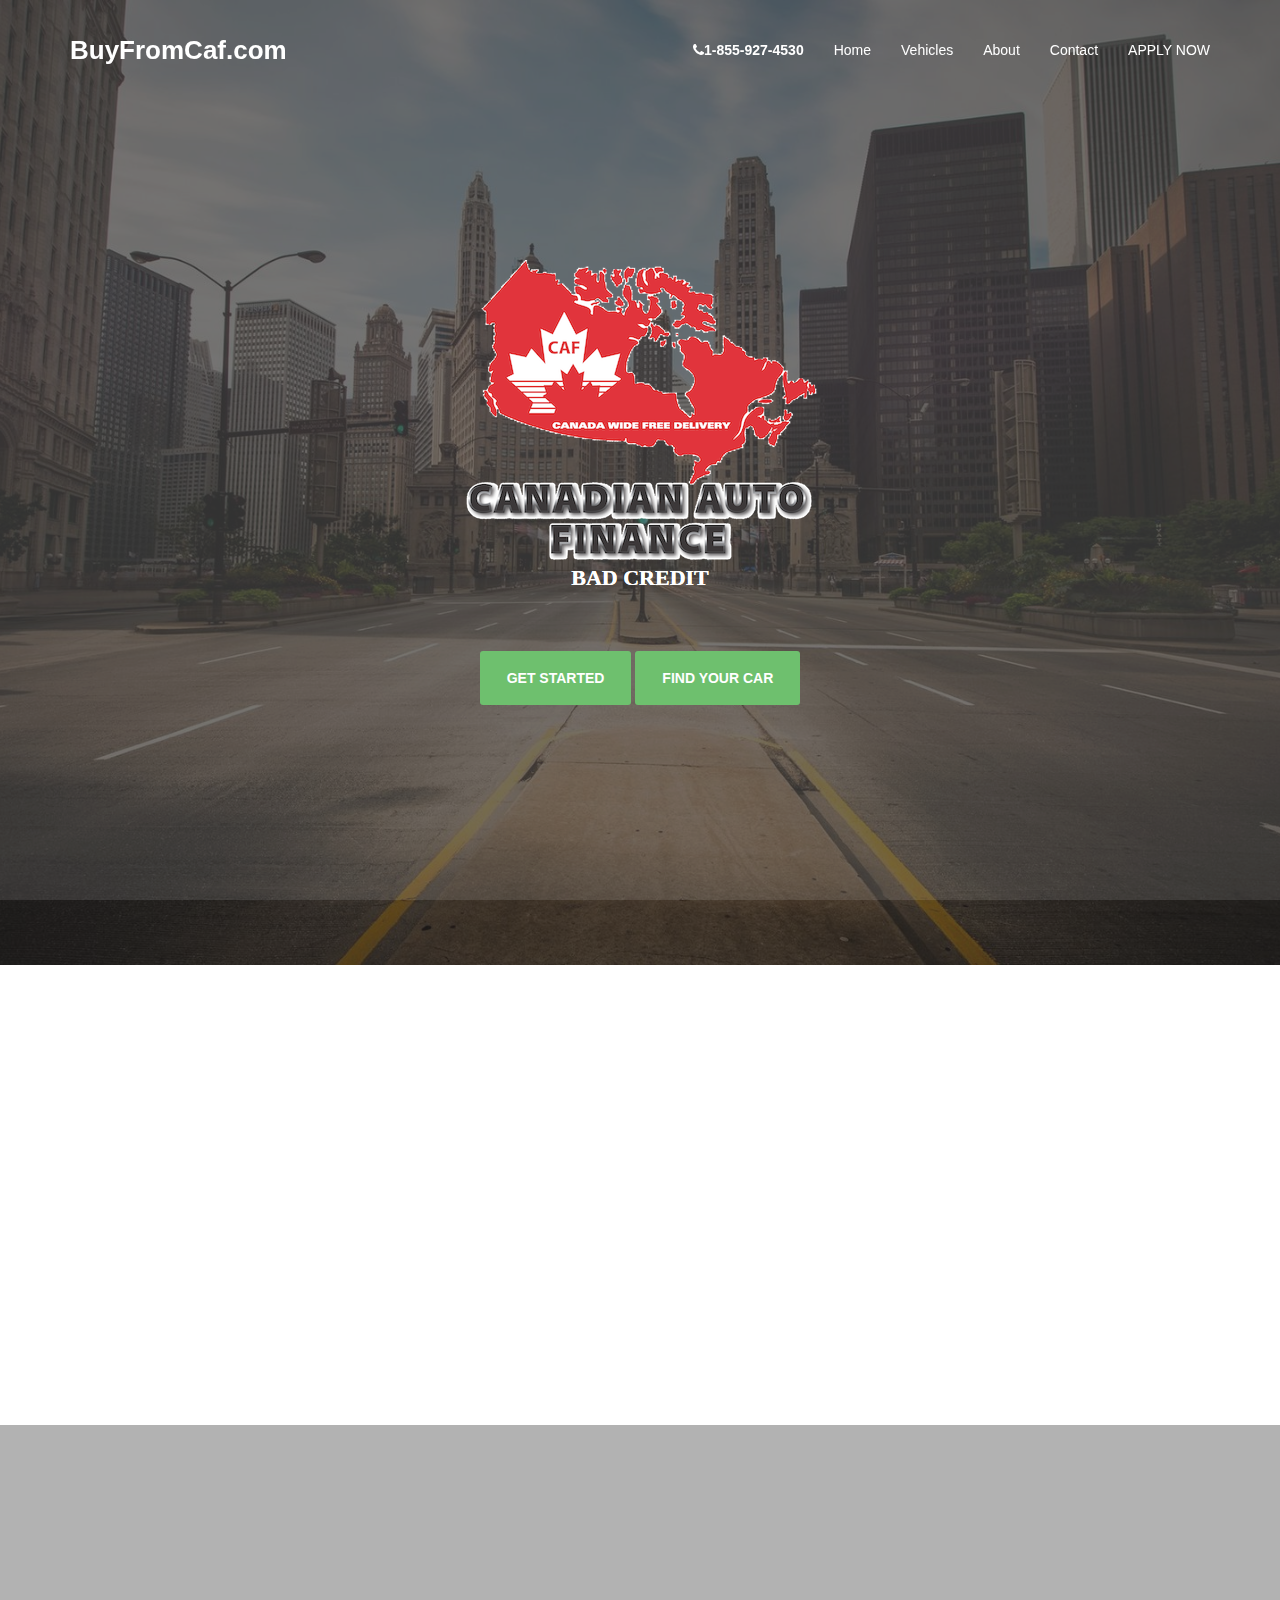
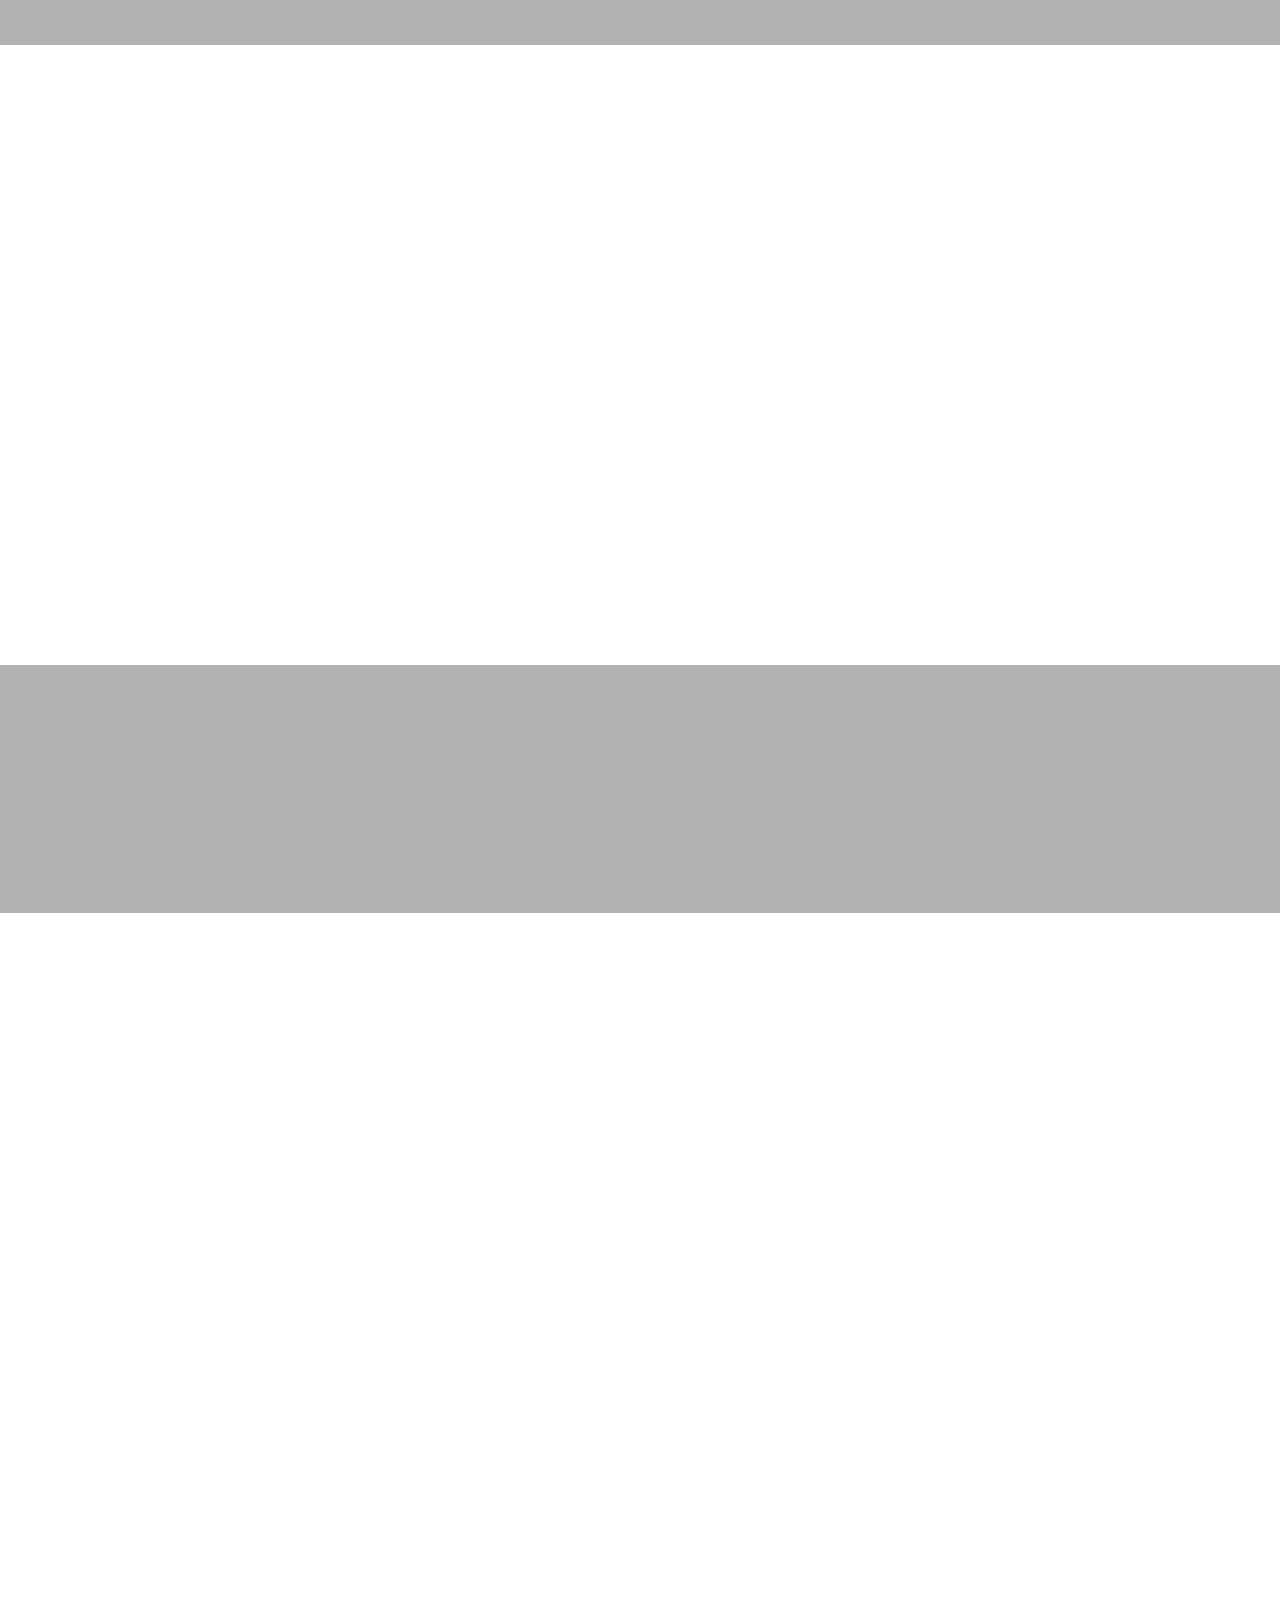
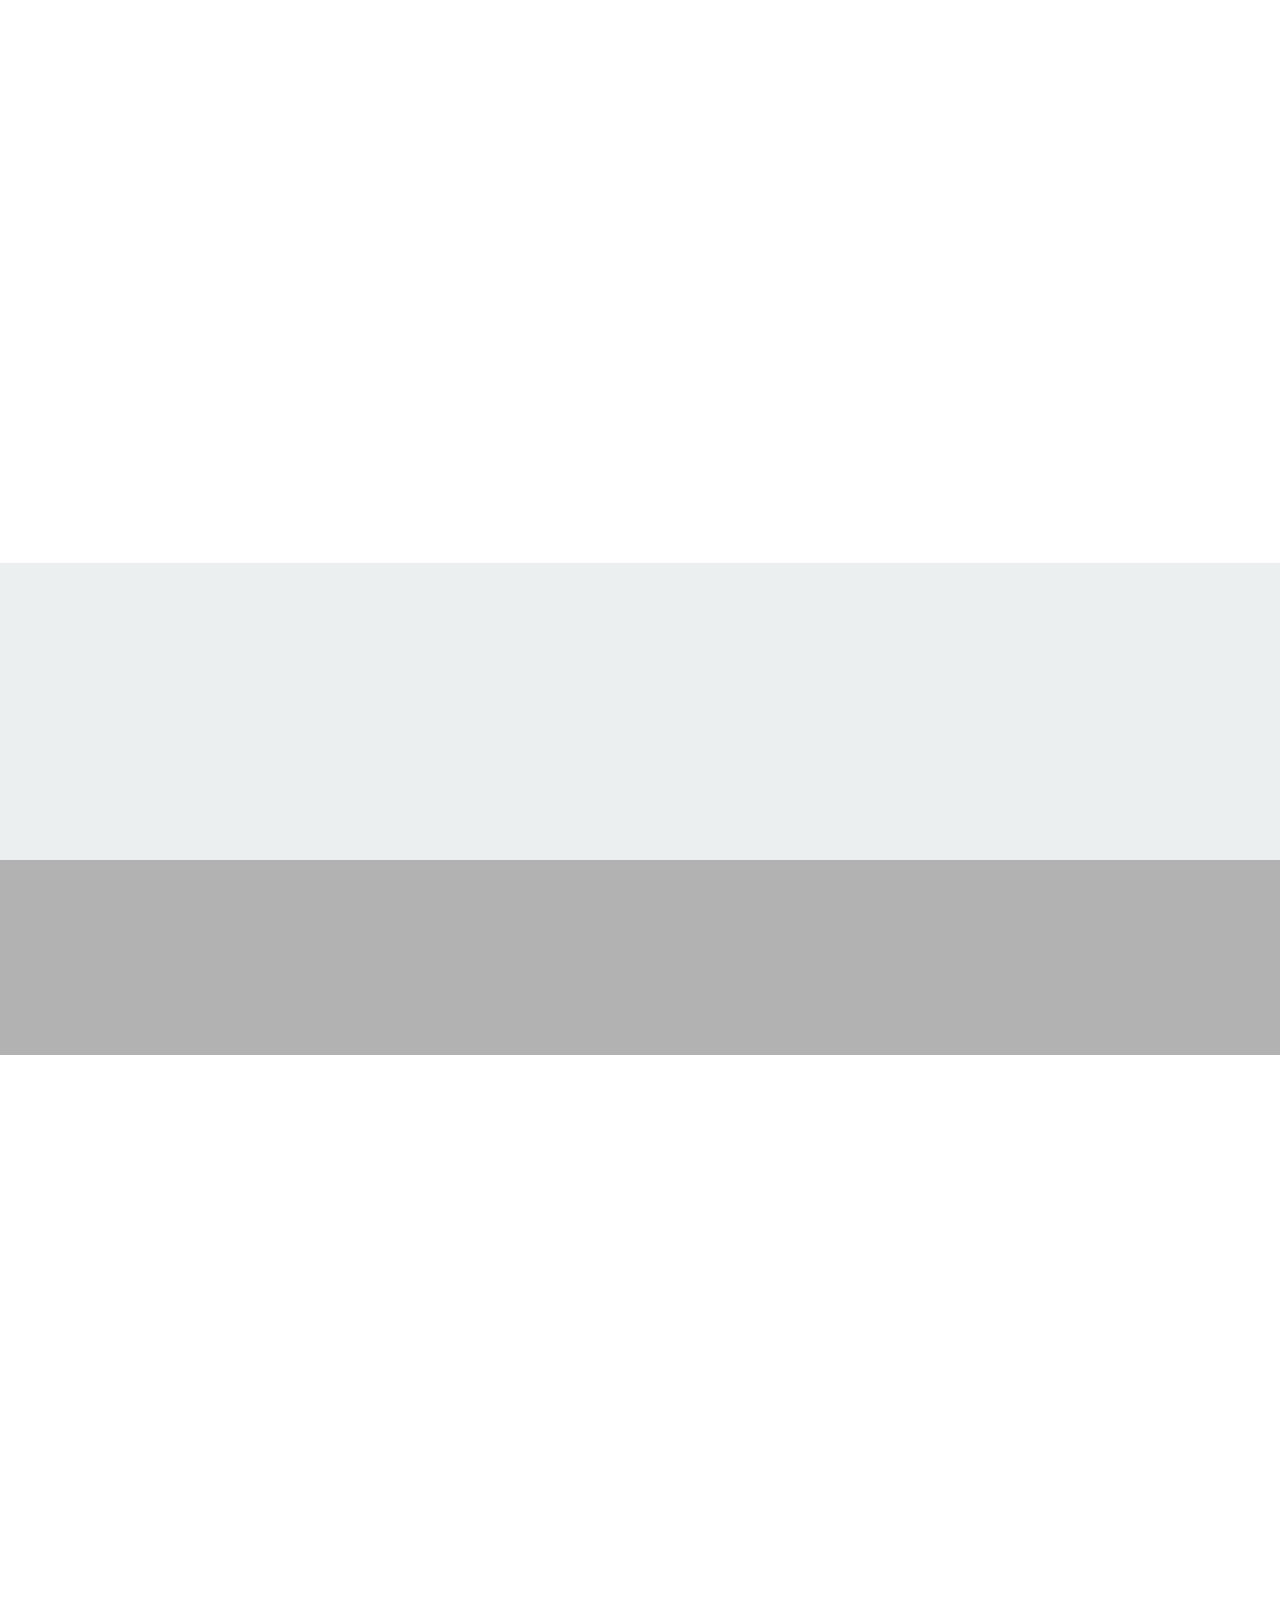
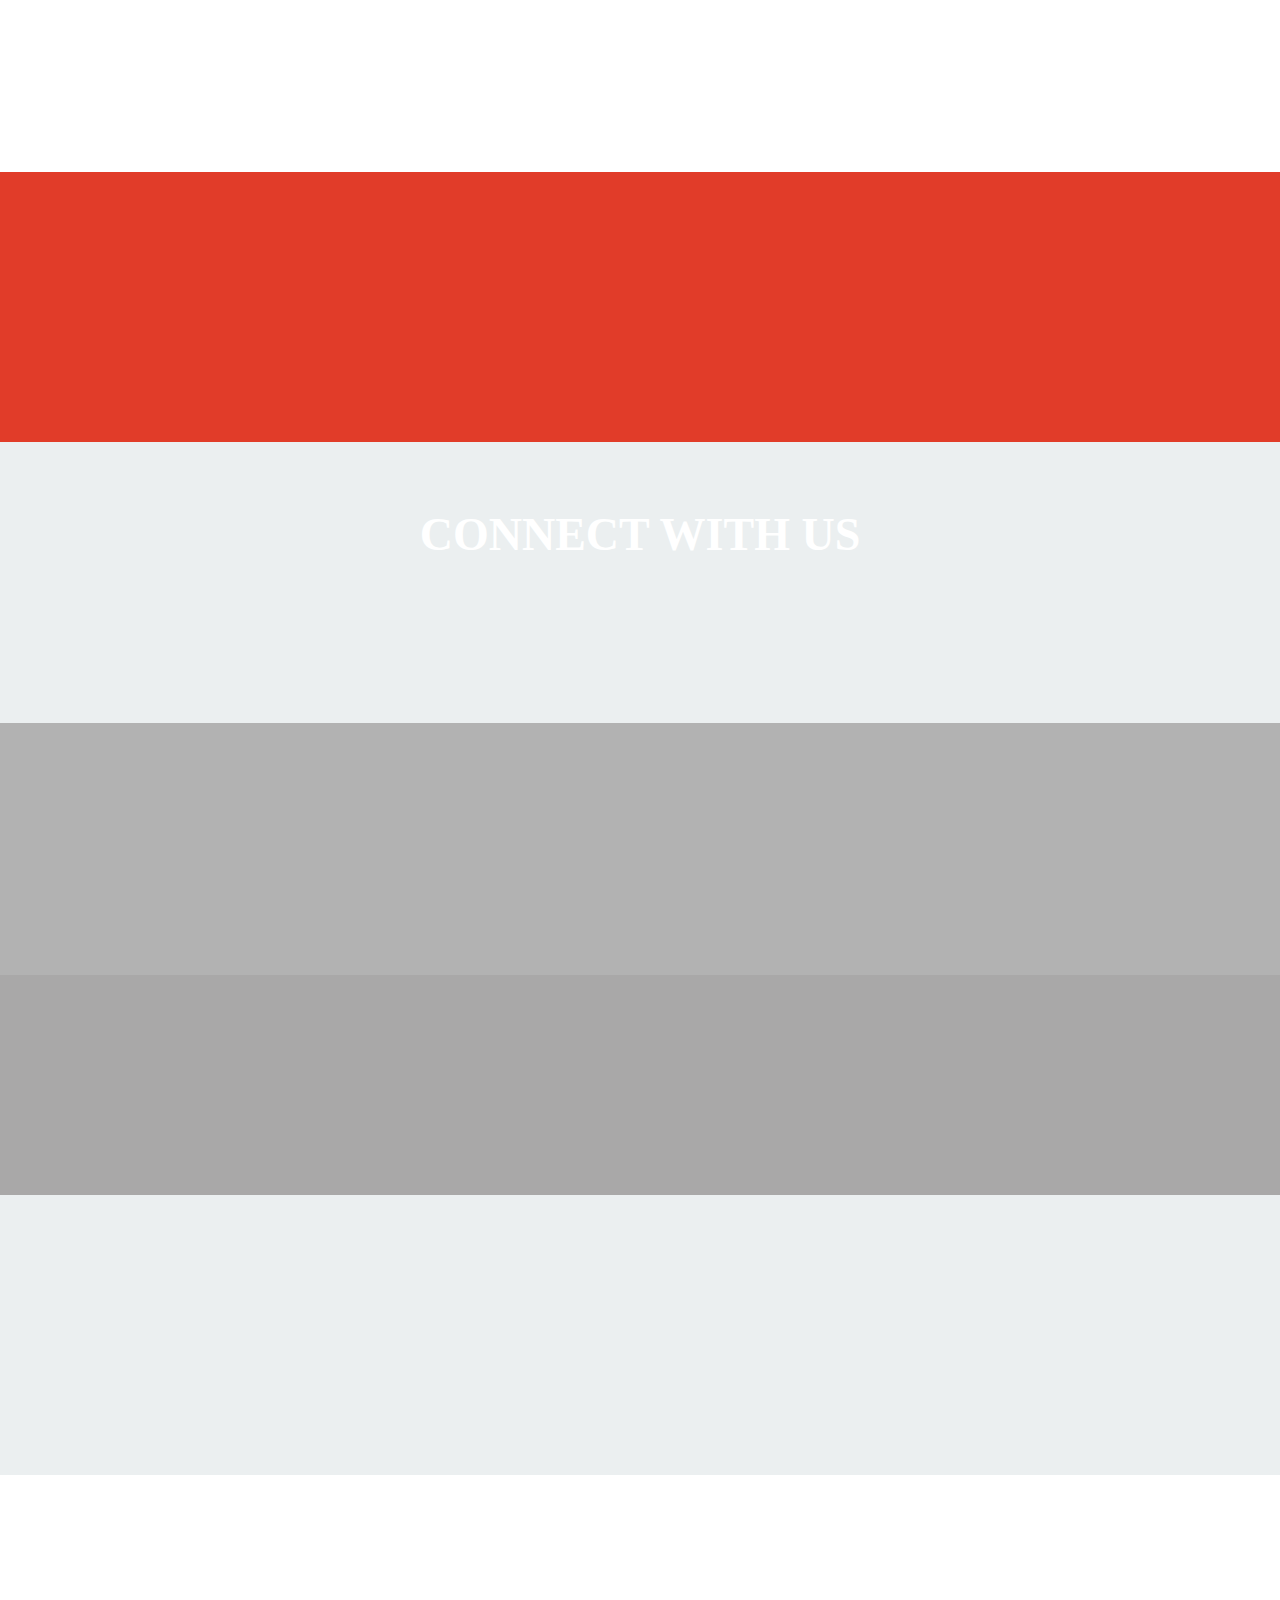
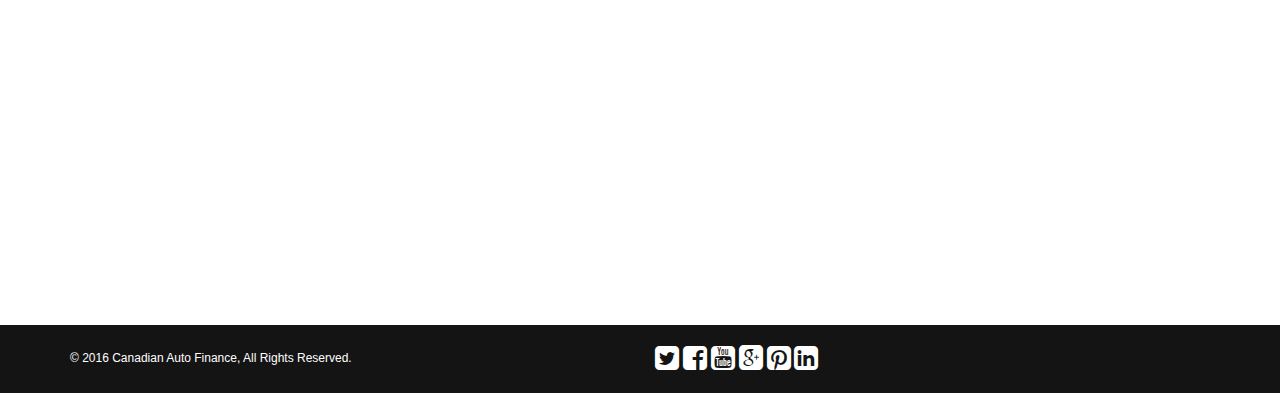
==== index.html @ 04e94031 "changes" ====
﻿<!DOCTYPE html>
<html lang="en">
<head>
	<meta charset="UTF-8">
	<meta name="viewport" content="width=device-width, initial-scale=1.0">
	<meta name="description" content="">
	<meta name="author" content="">

	<title>buyfromcaf.com</title>

	<!-- CSS -->
	<!-- Bootstrap core CSS -->
	<link href="assets/bootstrap/css/bootstrap.min.css" rel="stylesheet" media="screen">

	<!-- Owl Carousel -->
	<link href="assets/css/owl.theme.css" rel="stylesheet">
	<link href="assets/css/owl.carousel.css" rel="stylesheet">

	<!-- Magnific-popup lightbox -->
	<link href="assets/css/magnific-popup.css" rel="stylesheet">

	<!-- Simple text rotator -->
	<link href="assets/css/simpletextrotator.css" rel="stylesheet">

	<!-- Font Awesome CSS -->
	<link href="assets/css/font-awesome.min.css" rel="stylesheet" media="screen">

	<!-- Animate css -->
	<link href="assets/css/animate.css" rel="stylesheet">

	<!-- Custom styles CSS -->
	<link href="assets/css/style.css" rel="stylesheet" media="screen">
</head>
<body>

	<div class="wrapper">
	<div class="wrapper-bg">
		<!-- Preloader -->

		<div id="preloader">
			<div id="status">
				<div class="status-mes"><h4>Buy From Caf</h4></div>
			</div>
		</div>

		<!-- Scroll-up -->

		<div class="scroll-up">
			<a href="#intro"><i class="fa fa-angle-up"></i></a>
		</div>

		<!-- Navigation start -->

		<nav class="navbar navbar-custom navbar-fixed-top" role="navigation">

			<div class="container">

				<!-- Brand and toggle get grouped for better mobile display -->
				<div class="navbar-header">
					<button type="button" class="navbar-toggle" data-toggle="collapse" data-target="#custom-navbar-collapse-1">
						<span class="sr-only">Toggle navigation</span>
						<span class="icon-bar"></span>
						<span class="icon-bar"></span>
						<span class="icon-bar"></span>
					</button>
					<a class="navbar-brand" href="index.html">BuyFromCaf.com</a>
				</div>

				<!-- Collect the nav links, forms, and other content for toggling -->
				<div class="collapse navbar-collapse" id="custom-navbar-collapse-1">
					<ul class="nav navbar-nav navbar-right">
						<li><a href="#"><i class="fa fa-phone"></i><strong>1-855-927-4530</strong></a></li>
						<li><a href="index.html">Home</a></li>
						<li><a href="#services">Vehicles</a></li>
						<li><a href="about.html">About</a></li>
						<li><a href="#contact-data">Contact</a></li>
						<li><a href="#">APPLY NOW</a></li>
					</ul>
				</div>

			</div>

		</nav>

		<!-- Navigation end -->

		<!-- Intro section start -->

		<section id="intro" class="section">

			<div class="container">

				<div class="row">

					<div class="col-md-12">

						<div class="hello wow bounceInDown">
							<img src="assets/images/logo1.png">
							<h3><span class="rotate">Bad Credit | No Credit | Divorce | Bankruptcy | Repossession | Slow Payment History | New To Canada</span></h3>
								<div class="home-button">
							<button type="button" class="btn btn-success">GET STARTED</button>
							<button type="button" class="btn btn-success">FIND YOUR CAR</button>
								</div>
						</div>

					</div>

				</div><!-- .row -->

			</div><!-- .container -->

		</section>
</div>
		<!-- Intro section end -->

		<section id="services" class="section">

			<div class="container">

				<div class="row">

					<div class="col-sm-4 wow bounceInLeft">
						<div class="service">
							<div class="icon">
								<i class="fa fa-pencil"></i>
							</div>
							<h4>APPLY IN MINUTES</h4>
							<div class="text">
								<p>Start the process by filling out our simple and secure Car Loan Application with a minimum amount of personal information, budget and contact details. We don’t even need a social insurance number to get you approved!</p>
							</div>
						</div>
					</div>

					<div class="col-sm-4 wow bounceInUp">
						<div class="service">
							<div class="icon">
								<i class="fa fa-check-circle"></i>
							</div>
							<h4>GET APPROVED</h4>
							<div class="text">
								<p>Upon completion you’ll get instant confirmation that we’ve received your application and are in the process of matching you with a dealer in our trusted network of partners. You will be contacted within one business day to discuss your options</p>
							</div>
						</div>
					</div>

					<div class="col-sm-4 wow bounceInRight">
						<div class="service">
							<div class="icon">
								<i class="fa fa-car"></i>
							</div>
							<h4>GET YOUR VEHICLE</h4>
							<div class="text">
								<p>It doesn’t matter if you have a small down payment or no down payment at all, our specialist will work with you to find the car you need. In many cases, you can be in your new vehicle the very same day!</p>
							</div>
						</div>
					</div>

				</div><!-- .row -->


			</div><!-- .container -->

		</section>

		<!-- Services section end -->

		<!-- About section start -->

		<section id="about-header" class="section-header">

			<div class="color-overlay">

				<div class="container">

					<div class="row">

						<div class="col-sm-12 wow bounceInDown">
							<h2>About Us</h2>
							<p>What We Can Do For You!</p>
						</div>

					</div>

				</div>

			</div>

		</section>

		<section id="about" class="section">

			<div class="container">

				<div class="row">

					<div class="col-md-6 wow bounceInLeft">

						<h3>Who we are</h3>
						<p>Canadian Auto finance is an automotive finance company that helps individuals with good credit, bad credit, and even NO credit get into their dream vehicle.</p>

						<h3>Your Convenience Matters!</h3>
						<div class="row">
							<div class="col-sm-6">
								<ul class="list-unstyled">
									<li><i class="fa fa-check"></i>Laptop</li>
									<li><i class="fa fa-check"></i>Smartphone</li>
									<li><i class="fa fa-check"></i>Desktop</li>
									<li><i class="fa fa-check"></i>Tablet</li>
								</ul>
							</div>

							<div class="col-sm-6">
								<ul class="list-unstyled ">
									<li><i class="fa fa-check"></i>EASY to apply</li>
									<li><i class="fa fa-check"></i>No credit needed</li>
									<li><i class="fa fa-check"></i>Amazing Vehicle Selection</li>
								</ul>
							</div>
						</div>

					</div><!-- .com-md-6 -->

					<div class="col-md-6 wow bounceInRight">
						<img src="assets/images/device.jpg" alt="">
					</div>

					<div class="clearfix"></div>



				</div><!-- .row -->

			</div><!-- .container -->

		</section>

		<!-- About section end -->

		<!-- apply section start -->

		<section id="portfolio-header" class="section-header">

			<div class="color-overlay">

				<div class="container">

					<div class="row">

						<div class="col-sm-12 wow bounceInDown">
							<h2>APPLY NOW!</h2>
							<button type="button" class="btn btn-primary btn-lg">
								CLICK TO APPLY
							</button>

						</div>

					</div>

				</div>

			</div>

		</section>

<!--apply now section end-->

<!--vehicle section end-->

<section id="vehicle" class="section">

	<div class="container">

		<div class="row">
			<div class="col-md-12 wow bounceInLeft">
				<h2>OUR TOP VEHICLE PICKS!</h2>
			</div>
		</div>

		<div class="row">

			<div class="col-md-6 wow bounceInLeft">

				<h3>2016 Kia Sorento</h3>
<img src="assets/images/sorento.jpg" alt="kia sorento suv auto finance">

				<div class="row">
					<div class="col-sm-12">
						<h3>2016 Kia Optima</h3>
						<img src="assets/images/optima.jpg" alt="kia optima auto finance">
					</div>

				</div>

			</div><!-- .com-md-6 -->

			<div class="col-md-6 wow bounceInRight">
				<h3>2016 Ford F150 FX</h3>
				<img src="assets/images/ford.jpg" alt="ford f150 auto finance">
			</div>
			<div class="col-md-6 wow bounceInRight">
				<h3>2016 Dodge Caravan</h3>
				<img src="assets/images/caravan.jpg" alt="dodge caravan auto finance">
			</div>

		</div><!-- .row -->

	</div><!-- .container -->

</section>

<!-- vehicle section end -->

		<!-- Testimonial section start -->

		<section id="testimonials" class="callout-light">

			<div class="container">

				<div class="row">

					<div class="col-md-12">

						<div id="owl-testimonials" class="owl-carousel wow bounceInDown">

							<div class="owl-item">

								<blockquote>
									<h4>Sam Hattin</h4>
									<h6>Hamilton, ON</h6>
									<p>Canadian Auto Finance was the best decision I have ever made! I can not thank them enough.</p>
								</blockquote>
								<div class="stars">
									<i class="fa fa-star"></i>
									<i class="fa fa-star"></i>
									<i class="fa fa-star"></i>
									<i class="fa fa-star"></i>
									<i class="fa fa-star star-off"></i>
								</div>
							</div>

							<div class="owl-item">

								<blockquote>
									<h4>Steven Wesley</h4>
									<h6>Toronto, ON</h6>
									<p>Canadian Auto Finance was the best decision I have ever made! I can not thank them enough.</p>
								</blockquote>
								<div class="stars">
									<i class="fa fa-star"></i>
									<i class="fa fa-star"></i>
									<i class="fa fa-star"></i>
									<i class="fa fa-star"></i>
									<i class="fa fa-star"></i>
								</div>
							</div>

							<div class="owl-item">

								<blockquote>
									<h4>Jordan Clennon</h4>
									<h6>Brampton, ON</h6>
									<p>Canadian Auto Finance was the best decision I have ever made! I can not thank them enough.</p>
								</blockquote>
								<div class="stars">
									<i class="fa fa-star"></i>
									<i class="fa fa-star"></i>
									<i class="fa fa-star"></i>
									<i class="fa fa-star"></i>
									<i class="fa fa-star star-off"></i>
								</div>
							</div>

						</div><!-- #owl-testimonials -->

					</div><!-- .col -->

				</div><!-- .row -->

			</div><!-- .container -->

		</section>

		<!-- Testimonial section end -->

		<!-- Team section start -->

		<section id="team-header" class="section-header">

			<div class="color-overlay">

				<div class="container">

					<div class="row">

						<div class="col-sm-12 wow bounceInDown">
							<h2>Our Team</h2>
							<p></p>
						</div>

					</div>

				</div>

			</div>

		</section>

		<section id="team" class="section">

			<div class="container">

				<div class="row">

					<div class="col-md-3 col-sm-6 wow bounceInLeft">
						<div class="member">
							<img src="assets/images/profile.jpg" alt="">
							<div class="member-data">
								<h3>Becka Kholer</h3>
								<span>Finance Manager</span>
							</div>
							<ul class="icons-widget icons-widget-sm">
								<li><a href="#"><i class="fa fa-facebook fa-fw"></i></a></li>
								<li><a href="#"><i class="fa fa-github-alt"></i></a></li>
								<li><a href="#"><i class="fa fa-dribbble"></i></a></li>
							</ul>
						</div>
					</div>

					<div class="col-md-3 col-sm-6 wow bounceInUp">
						<div class="member">
							<img src="assets/images/profile.jpg" alt="">
							<div class="member-data">
								<h3>Gavino Lima</h3>
								<span>Finance Manager</span>
							</div>
							<a href="#">finance@buyfromcaf.com</a>
						</div>
					</div>

					<div class="col-md-3 col-sm-6 wow bounceInDown">
						<div class="member">
							<img src="assets/images/profile.jpg" alt="">
							<div class="member-data">
								<h3>Marc Dumas</h3>
								<span>web development</span>
							</div>
							<ul class="icons-widget icons-widget-sm">
								<li><a href="#"><i class="fa fa-facebook fa-fw"></i></a></li>
								<li><a href="#"><i class="fa fa-github-alt"></i></a></li>
								<li><a href="#"><i class="fa fa-wordpress"></i></a></li>
							</ul>
						</div>
					</div>

					<div class="col-md-3 col-sm-6 wow bounceInRight">
						<div class="member">
							<img src="assets/images/profile.jpg" alt="">
							<div class="member-data">
								<h3>Marvin Campos</h3>
								<span>project management</span>
							</div>
							<a href="#">finance@buyfromcaf.com</a>
						</div>
					</div>

				</div><!-- .row -->

			</div><!-- .container -->

		</section>

		<!-- Team section end -->

		<!-- Clients section start -->

		<section id="clients" class="callout-dark">

			<div class="container">

				<div class="row">

					<div class="col-md-12 wow bounceInUp">

						<div id="owl-clients" class="owl-carousel">

							<div class="owl-item">
								<img src="assets/images/rbc.jpg" alt="">
							</div>

							<div class="owl-item">
								<img src="assets/images/scotia.png" alt="">
							</div>

							<div class="owl-item">
								<img src="assets/images/rifco.png" alt="">
							</div>

							<div class="owl-item">
								<img src="assets/images/ws-leasing.jpg" alt="">
							</div>

							<div class="owl-item">
								<img src="assets/images/bmo.jpg" alt="">
							</div>

							<div class="owl-item">
								<img src="assets/images/hyundai.jpg" alt="">
							</div>

							<div class="owl-item">
								<img src="assets/images/general-bank.png" alt="">
							</div>

							<div class="owl-item">
								<img src="assets/images/td.jpg" alt="">
							</div>

						</div>

					</div><!-- .col -->

				</div><!-- .row -->

			</div><!-- .container -->

		</section>

		<!-- Clients section end -->

		<!-- Contact-data section start -->

		<section id="portfolio-header" class="callout-light">

			<div class="container">

				<div class="row">

						<div class="col-md-12">
							<h2>CONNECT WITH US</h2>
						</div>
					<div class="col-sm-12 wow bounceInLeft">
						<div class="service">

								<i class="fa fa-twitter-square fa-4x"></i>
								<i class="fa fa-facebook-square fa-4x"></i>
								<i class="fa fa-youtube-square fa-4x"></i>
								<i class="fa fa-google-plus-square fa-4x"></i>
								<i class="fa fa-pinterest-square fa-4x"></i>
								<i class="fa fa-linkedin-square fa-4x"></i>
								<i class="fa fa-instagram-square fa-4x"></i>


						</div>
					</div>

				</div><!-- .row -->

			</div><!-- .container -->

		</section>

		<!-- Contact section start -->

		<section id="apply" class="section-header">

			<div class="color-overlay">

				<div class="container">

					<div class="row">

						<div class="col-sm-12 wow bounceInDown">
							<h3>Helping Canadians get approved and into vehicles is what we do!</h3>
							 <h3>Let us help you get started on your way to freedom</h3>
							<button type="submit" class="btn btn-custom-1-inverse">
								<i class="fa fa-bullhorn icon-before"></i> APPLY
							</button>
						</div>

					</div>

				</div>

			</div>

		</section>
<!--Apply now ends-->

<!-- Contact section start -->

		<section id="contact-header" class="section-header">

			<div class="color-overlay">

				<div class="container">

					<div class="row">

						<div class="col-sm-12 wow bounceInDown">
							<h2>Contact Us</h2>
							<p>Drop us a line or give us a ring. We love to hear you.</p>
						</div>

					</div>

				</div>

			</div>

		</section>

		<!-- Contact-data section start -->

		<section id="contact-data" class="callout-light">

			<div class="container">

				<div class="row">

					<div class="col-sm-4 wow bounceInLeft">
						<div class="service">
							<div class="icon">
								<i class="fa fa-envelope"></i>
							</div>
							<h4>Mails</h4>
							<div class="text">
								<address>
									<a href="mailto:#">finance@buyfromcaf.com</a><br/>
									<a href="mailto:#">finance@buyfromcaf.com</a>
								</address>
							</div>
						</div>
					</div>

					<div class="col-sm-4 wow bounceInUp">
						<div class="service">
							<div class="icon">
								<i class="fa fa-phone-square"></i>
							</div>
							<h4>Phones</h4>
							<div class="text">
								<address>
									<abbr title="Phone">P:</abbr> 1-855-927-4530<br/>
									<abbr title="Phone">P:</abbr> (204)-927-4530<br/>
								</address>
							</div>
						</div>
					</div>

					<div class="col-sm-4 wow bounceInRight">
						<div class="service">
							<div class="icon">
								<i class="fa fa-map-marker"></i>
							</div>
							<h4>Address</h4>
							<div class="text">
								<address>
									400-1717 Waverly Street<br/>
									Winnipeg, Manitoba R3T 6A9
								</address>
							</div>
						</div>
					</div>

				</div><!-- .row -->

			</div><!-- .container -->

		</section>

		<!-- Contact-data section end -->

		<!-- Google Map section start-->

			<section id="map-section">

					<div id="map" class="wow flipInX"></div>

			</section>

			<!-- Google Map section end -->

		<!-- Footer start -->

		<footer id="footer">

			<div class="container">

				<div class="row">

					<div class="col-md-6">
						<p class="copy">
							© 2016 Canadian Auto Finance, All Rights Reserved.
						</p>
					</div>
					<div class="col-md-6">
						<i class="fa fa-twitter-square fa-2x"></i>
						<i class="fa fa-facebook-square fa-2x"></i>
						<i class="fa fa-youtube-square fa-2x"></i>
						<i class="fa fa-google-plus-square fa-2x"></i>
						<i class="fa fa-pinterest-square fa-2x"></i>
						<i class="fa fa-linkedin-square fa-2x"></i>
						<i class="fa fa-instagram-square fa-2x"></i>
					</div>
				</div><!-- .row -->

			</div><!-- .container -->

		</footer>

		<!-- Footer end -->

	</div><!-- .wrapper -->

	<!-- Javascript files -->
	<!-- jQuery -->
	<script src="assets/js/jquery-1.11.0.min.js"></script>
	<!-- Bootstrap JS -->
	<script src="assets/bootstrap/js/bootstrap.min.js"></script>
	<!-- Background slider -->
	<script src="assets/js/jquery.backstretch.min.js"></script>
	<!-- OwlCarousel -->
	<script src="assets/js/owl.carousel.min.js"></script>
	<!-- Knob -->
	<script src="assets/js/jquery.knob.min.js"></script>
	<!-- Modal for portfolio -->
	<script src="assets/js/jquery.magnific-popup.min.js"></script>
	<!-- Text rotator -->
	<script src="assets/js/jquery.simple-text-rotator.min.js"></script>
	<!-- Waypoints -->
	<script src="assets/js/jquery.waypoints.js"></script>
	<!-- WOW - Reveal Animations When You Scroll -->
	<script src="assets/js/wow.min.js"></script>
	<!-- Smooth scroll -->
	<script src="assets/js/smoothscroll.js"></script>
	<!-- Resp. video -->
	<script src="assets/js/jquery.fitvids.js"></script>
	<!-- Google Maps -->
	<script src="http://maps.google.com/maps/api/js?sensor=true"></script>
	<script src="assets/js/gmaps.js"></script>
	<!-- Custom scripts -->
	<script src="assets/js/custom.js"></script>

</body>
</html>
---- assets/css/simpletextrotator.css ----
.rotating {
  display: inline-block;
  -webkit-transform-style: preserve-3d;
  -moz-transform-style: preserve-3d;
  -ms-transform-style: preserve-3d;
  -o-transform-style: preserve-3d;
  transform-style: preserve-3d;
  -webkit-transform: rotateX(0) rotateY(0) rotateZ(0);
  -moz-transform: rotateX(0) rotateY(0) rotateZ(0);
  -ms-transform: rotateX(0) rotateY(0) rotateZ(0);
  -o-transform: rotateX(0) rotateY(0) rotateZ(0);
  transform: rotateX(0) rotateY(0) rotateZ(0);
  -webkit-transition: 0.5s;
  -moz-transition: 0.5s;
  -ms-transition: 0.5s;
  -o-transition: 0.5s;
  transition: 0.5s;
  -webkit-transform-origin-x: 50%;
}

.rotating.flip {
  position: relative;
}

.rotating .front, .rotating .back {
  left: 0;
  top: 0;
  -webkit-backface-visibility: hidden;
  -moz-backface-visibility: hidden;
  -ms-backface-visibility: hidden;
  -o-backface-visibility: hidden;
  backface-visibility: hidden;
}

.rotating .front {
  position: absolute;
  display: inline-block;
  -webkit-transform: translate3d(0,0,1px);
  -moz-transform: translate3d(0,0,1px);
  -ms-transform: translate3d(0,0,1px);
  -o-transform: translate3d(0,0,1px);
  transform: translate3d(0,0,1px);
}

.rotating.flip .front {
  z-index: 1;
}

.rotating .back {
  display: block;
  opacity: 0;
}

.rotating.spin {
  -webkit-transform: rotate(360deg) scale(0);
  -moz-transform: rotate(360deg) scale(0);
  -ms-transform: rotate(360deg) scale(0);
  -o-transform: rotate(360deg) scale(0);
  transform: rotate(360deg) scale(0);
}



.rotating.flip .back {
  z-index: 2;
  display: block;
  opacity: 1;
  
  -webkit-transform: rotateY(180deg) translate3d(0,0,0);
  -moz-transform: rotateY(180deg) translate3d(0,0,0);
  -ms-transform: rotateY(180deg) translate3d(0,0,0);
  -o-transform: rotateY(180deg) translate3d(0,0,0);
  transform: rotateY(180deg) translate3d(0,0,0);
}

.rotating.flip.up .back {
  -webkit-transform: rotateX(180deg) translate3d(0,0,0);
  -moz-transform: rotateX(180deg) translate3d(0,0,0);
  -ms-transform: rotateX(180deg) translate3d(0,0,0);
  -o-transform: rotateX(180deg) translate3d(0,0,0);
  transform: rotateX(180deg) translate3d(0,0,0);
}

.rotating.flip.cube .front {
  -webkit-transform: translate3d(0,0,100px) scale(0.9,0.9);
  -moz-transform: translate3d(0,0,100px) scale(0.85,0.85);
  -ms-transform: translate3d(0,0,100px) scale(0.85,0.85);
  -o-transform: translate3d(0,0,100px) scale(0.85,0.85);
  transform: translate3d(0,0,100px) scale(0.85,0.85);
}

.rotating.flip.cube .back {
  -webkit-transform: rotateY(180deg) translate3d(0,0,100px) scale(0.9,0.9);
  -moz-transform: rotateY(180deg) translate3d(0,0,100px) scale(0.85,0.85);
  -ms-transform: rotateY(180deg) translate3d(0,0,100px) scale(0.85,0.85);
  -o-transform: rotateY(180deg) translate3d(0,0,100px) scale(0.85,0.85);
  transform: rotateY(180deg) translate3d(0,0,100px) scale(0.85,0.85);
}

.rotating.flip.cube.up .back {
  -webkit-transform: rotateX(180deg) translate3d(0,0,100px) scale(0.9,0.9);
  -moz-transform: rotateX(180deg) translate3d(0,0,100px) scale(0.85,0.85);
  -ms-transform: rotateX(180deg) translate3d(0,0,100px) scale(0.85,0.85);
  -o-transform: rotateX(180deg) translate3d(0,0,100px) scale(0.85,0.85);
  transform: rotateX(180deg) translate3d(0,0,100px) scale(0.85,0.85);
}
---- assets/css/style.css ----
* General styles
/* ---------------------------------------------- */

@import url(http://fonts.googleapis.com/css?family=Montserrat:400,700);

body {
	font: 400 15px/1.6 'Montserrat', serif, sans-serif;
	color: #999;

}

img {
	max-width: 100%;
	height: auto;
}

a {
	color: #90C695;
}

a:hover {
	color: #999;
}

/* ---------------------------------------------- /*
 * Typography
/* ---------------------------------------------- */

h1, h2, h3, h4, h5, h6 {
	font: 700 46px/1.2 'Montserrat', serif, sans-serif;
	margin: 5px 0 5px;
	color: #222;
}

h1 {
	font-size: 64px;
	font-weight: 700;
	margin: 5px 0 15px;
}

h2 {
	font-size: 46px;
	font-weight: 700;
}

h3 {
	font-size: 22px;
	text-transform: uppercase;
	margin: 5px 0 10px;
}

h4 {
	font-size: 16px;
	margin: 5px 0 10px;
}

h5 {
	font-size: 14px;
}

h6 {
	font-size: 13px;
}

p {
	margin: 0 0 15px;
}

/* ---------------------------------------------- /*
 * Transition elsements
/* ---------------------------------------------- */

a,
.btn,
.navbar,
.form-control,
.portfolio-item-description {
	-webkit-transition: all 0.125s ease-in-out 0s;
	   -moz-transition: all 0.125s ease-in-out 0s;
		-ms-transition: all 0.125s ease-in-out 0s;
		 -o-transition: all 0.125s ease-in-out 0s;
			transition: all 0.125s ease-in-out 0s;
}

.portfolio-item-preview {
	-webkit-transition: all 0.3s ease-in-out 0s;
	   -moz-transition: all 0.3s ease-in-out 0s;
		-ms-transition: all 0.3s ease-in-out 0s;
		 -o-transition: all 0.3s ease-in-out 0s;
			transition: all 0.3s ease-in-out 0s;
}

/* ---------------------------------------------- /*
 * Reset box-shadow
/* ---------------------------------------------- */

.btn,
.panel,
.progress,
.form-control,
.modal-content,
.form-control:hover,
.form-control:focus {
	-webkit-box-shadow: none;
			box-shadow: none;
}

/* ---------------------------------------------- /*
 * Reset border-radius
/* ---------------------------------------------- */

.btn,
.plan,
.alert,
.label,
.form-control,
.modal-content,
.icons-widget li a,
.input-group-addon,
.panel-group .panel {
	-webkit-border-radius: 3px;
	   -moz-border-radius: 3px;
		 -o-border-radius: 3px;
			border-radius: 3px;
}

/* ---------------------------------------------- /*
 * Inputs styles
/* ---------------------------------------------- */

.form-control {
	background: #FFF;
	border: 2px solid #D8E1E4;
	height: 54px;
	font-size: 14px;
	padding: 15px;
}

.input-lg, .form-horizontal .form-group-lg .form-control {
	height: 62px;
}

.input-sm, .form-horizontal .form-group-sm .form-control {
	height: 40px;
	font-size: 12px;
}

/* ---------------------------------------------- /*
 * Input-group
/* ---------------------------------------------- */

.input-group .form-control {
	z-index: auto;
}

.input-group-addon {
	background: #D8E1E4;
	border: 2px solid #D8E1E4;
	padding: 6px 15px;
	font-weight: 700;
}

/* ---------------------------------------------- /*
 * Custom button style
/* ---------------------------------------------- */

.btn {
	font-weight: 700;
	font-size: 14px;
	padding: 17px 27px;
	border: 0;
	text-transform: uppercase;
}

.btn:hover, .btn:focus, .btn:active, .btn.active {
	outline: inherit !important;
}

/* Button icons */

.btn .icon-before {
	margin-right: 6px;
}

.btn .icon-after {
	margin-left: 6px;
}

/* Button size */

.btn-lg, .btn-group-lg > .btn {
	padding: 22px 24px;
	font-size: 14px;
}

.btn-sm, .btn-group-sm > .btn {
	padding: 11px 18px;
	font-weight: 400;
	font-size: 12px;
}

.btn-xs, .btn-group-xs > .btn {
	padding: 7px 14px;
	font-size: 10px;
}

.btn-list .btn {
	margin-bottom: 5px;
}

/* Button types*/

.btn-default {
	background: #EEEEEE;
}

.btn-custom-1, .btn-custom-2 {
	background: transparent;
	border: 2px solid #4EC848;
	padding: 15px 25px;
	color: #4EC848;
}

.btn-custom-2 {
	border: 2px solid #222;
	color: #222;
}

.btn-custom-1:hover, .btn-custom-1:focus, .btn-custom-1:active, .btn-custom-1.active {
	background: #90C695;
	border: 2px solid #90C695;
	color: #FFF;
}

.btn-custom-2:hover, .btn-custom-2:focus, .btn-custom-2:active, .btn-custom-2.active {
	background: #222;
	border: 2px solid #222;
	color: #FFF;
}

.btn-custom-1-inverse, .btn-custom-2-inverse {
	background: #90C695;
	border: 2px solid #90C695;
	padding: 15px 25px;
	color: #FFF;
}

.btn-custom-2-inverse {
	background: #222;
	border: 2px solid #222;
}

.btn-custom-1-inverse:hover, .btn-custom-1-inverse:focus, .btn-custom-1-inverse:active, .btn-custom-1-inverse.active {
	background: transparent;
	border: 2px solid #90C695;
	color: #90C695;
}

.btn-custom-2-inverse:hover, .btn-custom-2-inverse:focus, .btn-custom-2-inverse:active, .btn-custom-2-inverse.active {
	background: transparent;
	border: 2px solid #222;
}
.home-button {
  padding-top: 50px;

}

/* ---------------------------------------------- /*
 * Alerts style
/* ---------------------------------------------- */

.alert {
	border: 0;
}

/* ---------------------------------------------- /*
 * Skill-bars
/* ---------------------------------------------- */

.skill-bar {
	background: #C4C4C4;
	display: table;
	height: 4px;
	width: 100%;
	margin: 10px -2px 20px -2px;
}

.skill-bar .skill-rate-on {
	background: #90C695;
}

.skill-rate-on, .skill-rate-off {
	display: table-cell;
	border-left: 2px solid #FFF;
	border-right: 2px solid #FFF;
}

/* ---------------------------------------------- /*
 * Progress bars
/* ---------------------------------------------- */

.progress {
	background: #E5E5E5;
	margin-top: 10px;
	margin-bottom: 20px;
	height: 22px;
	-webkit-border-radius: 2px;
	   -moz-border-radius: 2px;
		 -o-border-radius: 2px;
			border-radius: 2px;
}

.progress-bar {
	background: #90C695;
	box-shadow: none;
	text-align: right;
	padding-right: 10px;
	line-height: 22px;
	-webkit-transition: all .7s ease-in-out;
	   -moz-transition: all .7s ease-in-out;
		-ms-transition: all .7s ease-in-out;
		 -o-transition: all .7s ease-in-out;
			transition: all .7s ease-in-out;
}

/* ---------------------------------------------- /*
 * Tabs
/* ---------------------------------------------- */

.nav-pills, .nav-tabs {
	margin-bottom: 20px;
}

.nav-pills > li > a {
	border-radius: 3px;
}

.nav-tabs > li > a {
	border-radius: 3px 3px 0 0;
}

.nav-pills > li.active > a,
.nav-pills>li.active>a:hover,
.nav-pills>li.active>a:focus {
	background: #90C695;
}

/* ---------------------------------------------- /*
 * Panels
/* ---------------------------------------------- */

.panel {
	border: 0;
}

.panel-body {
	background: #f5f5f5;
}

.panel-group .panel-heading + .panel-collapse > .panel-body {
	border: 0;
}

/* ---------------------------------------------- /*
 * Modal
/* ---------------------------------------------- */

.modal-content {
	border: 0;
}

/* ---------------------------------------------- /*
 * Labels
/* ---------------------------------------------- */

.label {
	padding: .2em .6em .2em;
	font-size: 70%;
}

.label-custom-1 {
	background: #90C695;
}

.label-custom-2 {
	background: #222;
}

/* ---------------------------------------------- /*
 * Inline icons
/* ---------------------------------------------- */

.line-icon-before {
	margin-right: 6px;
}

.line-icon-after {
	margin-right: 6px;
}

/* ---------------------------------------------- /*
 * Icon-list and icon widget
/* ---------------------------------------------- */

.icons-widget {
	padding: 0;
	margin: 0;
}

.icons-widget li {
	display: inline-block;
	margin-right: 5px;
}

.icons-widget li a {
	background: #222;
	text-align: center;
	display: block;
	width: 40px;
	height: 40px;
	line-height: 40px;
	font-size: 1.25em;
	color: #FFF;
}

.icons-widget li a:hover {
	background: #90C695;
}

.icons-widget-sm li a{
	width: 24px;
	height: 24px;
	line-height: 24px;
	font-size: .8em;
}

.icons-widget-sm li {
	margin-right: 3px;
}

.icons-widget li:last-child {
	margin-right: 0;
}

.iconList li {
	padding: 5px 0;
}

.iconList li:before {
	content: "\f054";
	font: normal normal normal 14px/1 FontAwesome;
	font-size: 10px;
	text-align: left;
	padding: 0;
	margin: 0;
	display: inline-block;
	margin-right: 10px;
	line-height: 1em;
}

/* ---------------------------------------------- /*
 * Owl slider
/* ---------------------------------------------- */

.owl-carousel img {
  height: 150px;
  width: auto;
}
.owl-theme .owl-controls .owl-buttons div {
	background: #90C695;
	font-size: 24px;
	opacity: 1;
	width: 44px;
	height: 44px;
	margin: 0;
	color: #FFF;
}

.owl-theme .owl-controls .owl-page span {
	background: #90C695;
	margin: 5px 4px;
}

.owl-prev {
	position: absolute;
	top: 50%;
	left: 0px;
}

.owl-next {
	position: absolute;
	top: 50%;
	right: 0px;
}

/* ---------------------------------------------- /*
 * Scroll-up
/* ---------------------------------------------- */

.scroll-up {
	border-style: solid;
	border-width: 0 0 48px 48px;
	border-color: transparent transparent rgba(27, 18, 18, 0.6) transparent;
	position: fixed;
	display: none;
	right: 0px;
	bottom: 0px;
	width: 0;
	height: 0;
	z-index: 999;
	-webkit-transition: -webkit-transform 0.8s ease-in-out;
		  -moz-transition: -moz-transform 0.8s ease-in-out;
			  -o-transition: -o-transform 0.8s ease-in-out;
					transition: transform 0.8s ease-in-out;
}

.scroll-up a {
	position: relative;
	display: inline-block;
	padding: 22px;
	bottom: 0px;
	left: -44px;
	font-size: 18px;
	color: #FFF;
}

.scroll-up a:hover {
	color: #90C695;
}

/* ---------------------------------------------- /*
 * General
/* ---------------------------------------------- */

.wrapper {
	overflow: hidden;

}

.section {
	position: relative;
	padding: 120px 0;
}

.color-overlay {
	background: rgba(0, 0, 0, 0.3);
	padding: 60px 0;
}

.section-header {
	text-align: center;
}

.section-header,
.section-header h1,
.section-header h2,
.section-header h3,
.section-header h4,
.section-header h5,
.section-header h6 {
	color: #FFF;
}

.callout-dark, .callout-light {
	background: #EBEFF0;
	text-align: center;
	padding: 60px 0;
}

.callout-dark {
	background: #E13C29;
}

.rotate {
	text-shadow: 0 0 0 !important;
}

.long-down {
	margin-bottom: 40px;
}

.ajax-response {
	margin-top: 15px;
}

.rotate-section {
	background: #FFF;
	z-index: 99;
}

.rotate-section:before {
	top: 0;
	left: -10%;
	content: '';
	z-index: -1;
	width: 120%;
	height: 100%;
	position: absolute;
	background-color: #FFF;

	-webkit-transform-origin: 0 0;
	   -moz-transform-origin: 0 0;
		-ms-transform-origin: 0 0;
		 -o-transform-origin: 0 0;
			transform-origin: 0 0;

	-webkit-transform: rotate(-2deg);
	   -moz-transform: rotate(-2deg);
		-ms-transform: rotate(-2deg);
		 -o-transform: rotate(-2deg);
			transform: rotate(-2deg);

	-webkit-border-top: 1px solid rgba(0, 0, 0, 0.1);
	   -moz-border-top: 1px solid rgba(0, 0, 0, 0.1);
		 -o-border-top: 1px solid rgba(0, 0, 0, 0.1);
			border-top: 1px solid rgba(0, 0, 0, 0.1);
}

.rotate-section:after {
	bottom: 0;
	left: -10%;
	content: '';
	z-index: -1;
	width: 120%;
	height: 100%;
	position: absolute;
	background-color: #FFF;

	-webkit-transform: rotate(2deg);
	   -moz-transform: rotate(2deg);
		-ms-transform: rotate(2deg);
		 -o-transform: rotate(2deg);
			transform: rotate(2deg);

	-webkit-transform-origin: 0% 100%;
	   -moz-transform-origin: 0% 100%;
		-ms-transform-origin: 0% 100%;
		 -o-transform-origin: 0% 100%;
			transform-origin: 0% 100%;
}

/* ---------------------------------------------- /*
 * Navigation
/* ---------------------------------------------- */

.navbar {
	background: none;
	border-radius: 0;
	border: 0;
	padding: 25px 0;
	font-weight: 400;
	color: #FFF !important;
}

.navbar-custom .nav li a:hover,
.navbar-custom .nav li a:focus,
.navbar-custom .nav li.active {
	background: none;
	outline: 0;
	color: #90C695;
}

.navbar-custom .navbar-brand {
	font-weight: 700;
	font-size: 26px;
	color: #FFF;
}

.navbar-custom .navbar-toggle .icon-bar {
	background: #FFF;
}

.navbar-custom .navbar-nav > li > a,
.navbar-custom .navbar-nav .dropdown-menu > li > a {
	color: #FFF;
	font-size: 14px;
}

.navbar-color,
.custom-collapse {
	background: #1b1212;
	box-shadow: 0 0 4px rgba(0, 0, 0, .2);
	padding: 10px 0;
}

.navbar-color .nav li a:hover,
.navbar-color .nav li a:focus,
.navbar-color .nav li.active,
.navbar-color .navbar-nav > li.active a {
	color: #90C695;
}

.navbar-color .navbar-nav > li > a,
.navbar-color .navbar-nav .dropdown-menu > li > a,
.custom-collapse .navbar-nav > li > a,
.custom-collapse .navbar-nav .dropdown-menu > li > a {
	color: #888;
}

.custom-collapse .navbar-nav {
	text-align: left;
}

.custom-collapse .navbar-nav > li.active {
	border: 0;
}

.navbar-color .navbar-toggle .icon-bar,
.custom-collapse .navbar-toggle .icon-bar {
	background: #90C695;
}

/* ---------------------------------------------- /*
 * Intro
/* ---------------------------------------------- */

#intro {
	background: rgba(34, 34, 34, .7) !important;
	z-index: auto !important;
	padding: 260px 0 160px 0;
	text-align: center;

}


#intro,
#intro h1,
#intro h2,
#intro h3,
#intro h4,
#intro h5,
#intro h6 {
	color: #FFF;
}

.hello {
margin-bottom: 100px;
}
.hello img {

}

/* ---------------------------------------------- /*
 * About
/* ---------------------------------------------- */

#about-header {
	background: url(../images/bg2.jpg) no-repeat center fixed;
	-webkit-background-size: cover;
			background-size: cover;
}
/* ---------------------------------------------- /*
 * home page vehicle section
/* ---------------------------------------------- */

#vehicle h2 {
  text-align: center;
  padding-bottom: 30px;
}
/* ---------------------------------------------- /*
 * Service
/* ---------------------------------------------- */
.fa-check {
	color: green;
}
.service {
	text-align: center;
	margin: 0 0 40px;
}

.service .icon {
	font-size: 32px;
	color: #90C695;
}

.service h4 {
	text-transform: uppercase;
}

/* ---------------------------------------------- /*
 * Portfolio
/* ---------------------------------------------- */

#portfolio-header {
	-webkit-background-size: cover;
			background-size: cover;
}
#portfolio-header h2 {
  color: #fff;
}
.btn-lg {
  background-color: red;
}
.btn-lg:hover {
  background-color: #fff;
  color: #000;
}

.portfolio-item {
	margin-bottom: 20px;
	overflow: hidden;
}

.portfolio-item-preview {
	position: relative;
}

.portfolio-item:hover .portfolio-item-preview {
	-webkit-transform: scale(1.1) rotate(2deg);
	   -moz-transform: scale(1.3) rotate(3deg);
		-ms-transform: scale(1.3) rotate(3deg);
		 -o-transform: scale(1.3) rotate(3deg);
			transform: scale(1.2) rotate(3deg);
}

.portfolio-item:hover .portfolio-item-description {
	opacity: 1;
	bottom: 0;
}

.portfolio-item-description {
	background: rgba(255, 255, 255, .5);
	position: absolute;
	right: 0;
	bottom: -70px;
	left: 0;
	padding: 25px;
	text-align: center;
	opacity: 0;
	color: #222;
}

/* ---------------------------------------------- /*
 * Testimonials
/* ---------------------------------------------- */

#testimonials .owl-item {
	text-align: center;
}

#testimonials .avatar img {
	height: 84px;
	width: 84px;
	-webkit-border-radius: 50%;
	   -moz-border-radius: 50%;
		 -o-border-radius: 50%;
			border-radius: 50%;
}

#testimonials blockquote {
	border: 0;
	padding: 10px 80px;
	margin: 0;
}

#testimonials blockquote p {
	margin: 15px 0 5px;
}

#testimonials .stars {
	margin-bottom: 5px;
	color: #f1c40f;
}

#testimonials .star-off {
	color: #999;
}

/* ---------------------------------------------- /*
 * Team
/* ---------------------------------------------- */

#team-header {
	background: url(../images/bg2.jpg) no-repeat center fixed;
	-webkit-background-size: cover;
			background-size: cover;
}

.member {
	text-align: center;
}

.member-data {
	padding: 15px 0 10px 0;
}

.member-data h3 {
	margin: 5px 0 0px;
}

.member-data span {
	font-size: 12px;
}

/* ---------------------------------------------- /*
 * Contact
/* ---------------------------------------------- */

#team a {
  color: #555A99;
}
/* ---------------------------------------------- /*
 * Contact
/* ---------------------------------------------- */


#apply {
 background: url(../images/handshake.png) no-repeat center fixed;
	-webkit-background-size: cover;
			background-size: cover;
}
#contact-header {
	background: #F3F1F1;
	-webkit-background-size: cover;
			background-size: cover;
}

#contact-data a {
  color: #555A99
}

#contact-data {
	background: #ebeff0;
	text-align: center;
}
#map-section {
	position: relative;
	height: 450px;
	width: 100%;
}

#map {
	height: 450px;
	width: 100%;
}

#footer {
	background: #141414;
	padding: 20px 0;
	color: #FFF;
}

#footer p {
	font-size: 12px;
	margin: 5px 0;
}

/* ---------------------------------------------- /*
 * Mouse animate icon
/* ---------------------------------------------- */

.mouse-icon {
	position: relative;
	border: 2px solid #fff;
	border-radius: 16px;
	height: 50px;
	width: 30px;
	margin: 0 auto;
	display: block;
	z-index: 10;
}

.mouse-icon .wheel {
	-webkit-animation-name: drop;
	-webkit-animation-duration: 1s;
	-webkit-animation-timing-function: linear;
	-webkit-animation-delay: 0s;
	-webkit-animation-iteration-count: infinite;
	-webkit-animation-play-state: running;
	animation-name: drop;
	animation-duration: 1s;
	animation-timing-function: linear;
	animation-delay: 0s;
	animation-iteration-count: infinite;
	animation-play-state: running;
}

.mouse-icon .wheel {
	position: relative;
	border-radius: 10px;
	background: #fff;
	width: 4px;
	height: 10px;
	top: 4px;
	margin-left: auto;
	margin-right: auto;
}

@-webkit-keyframes drop	{
	0%   { top:5px;  opacity: 0;}
	30%  { top:10px; opacity: 1;}
	100% { top:25px; opacity: 0;}
}

@keyframes drop	{
	0%   { top:5px;  opacity: 0;}
	30%  { top:10px; opacity: 1;}
	100% { top:25px; opacity: 0;}
}

/* ---------------------------------------------- /*
 * Preloader
/* ---------------------------------------------- */

#preloader {
	background: #FFF;
	bottom: 0;
	left: 0;
	position: fixed;
	right: 0;
	top: 0;
	z-index: 9999;
}

#status, .status-mes {
	background-image: url(../images/preloader.gif);
	background-position: center;
	background-repeat: no-repeat;
	height: 200px;
	left: 50%;
	margin: -100px 0 0 -100px;
	position: absolute;
	top: 50%;
	width: 200px;
}

.status-mes {
	background: none;
	left: 0;
	margin: 0;
	text-align: center;
	top: 65%;
}

.status-mes h4 {
	color: #222;
	margin-top: 30px;
}

/* ---------------------------------------------- /*
 * Media
/* ---------------------------------------------- */

@media (max-width: 992px) {

	.knob, .member {
		margin-bottom: 30px;
	}

}

@media (max-width: 767px) {

	.scroll-up {
		display: none !important;
	}

}
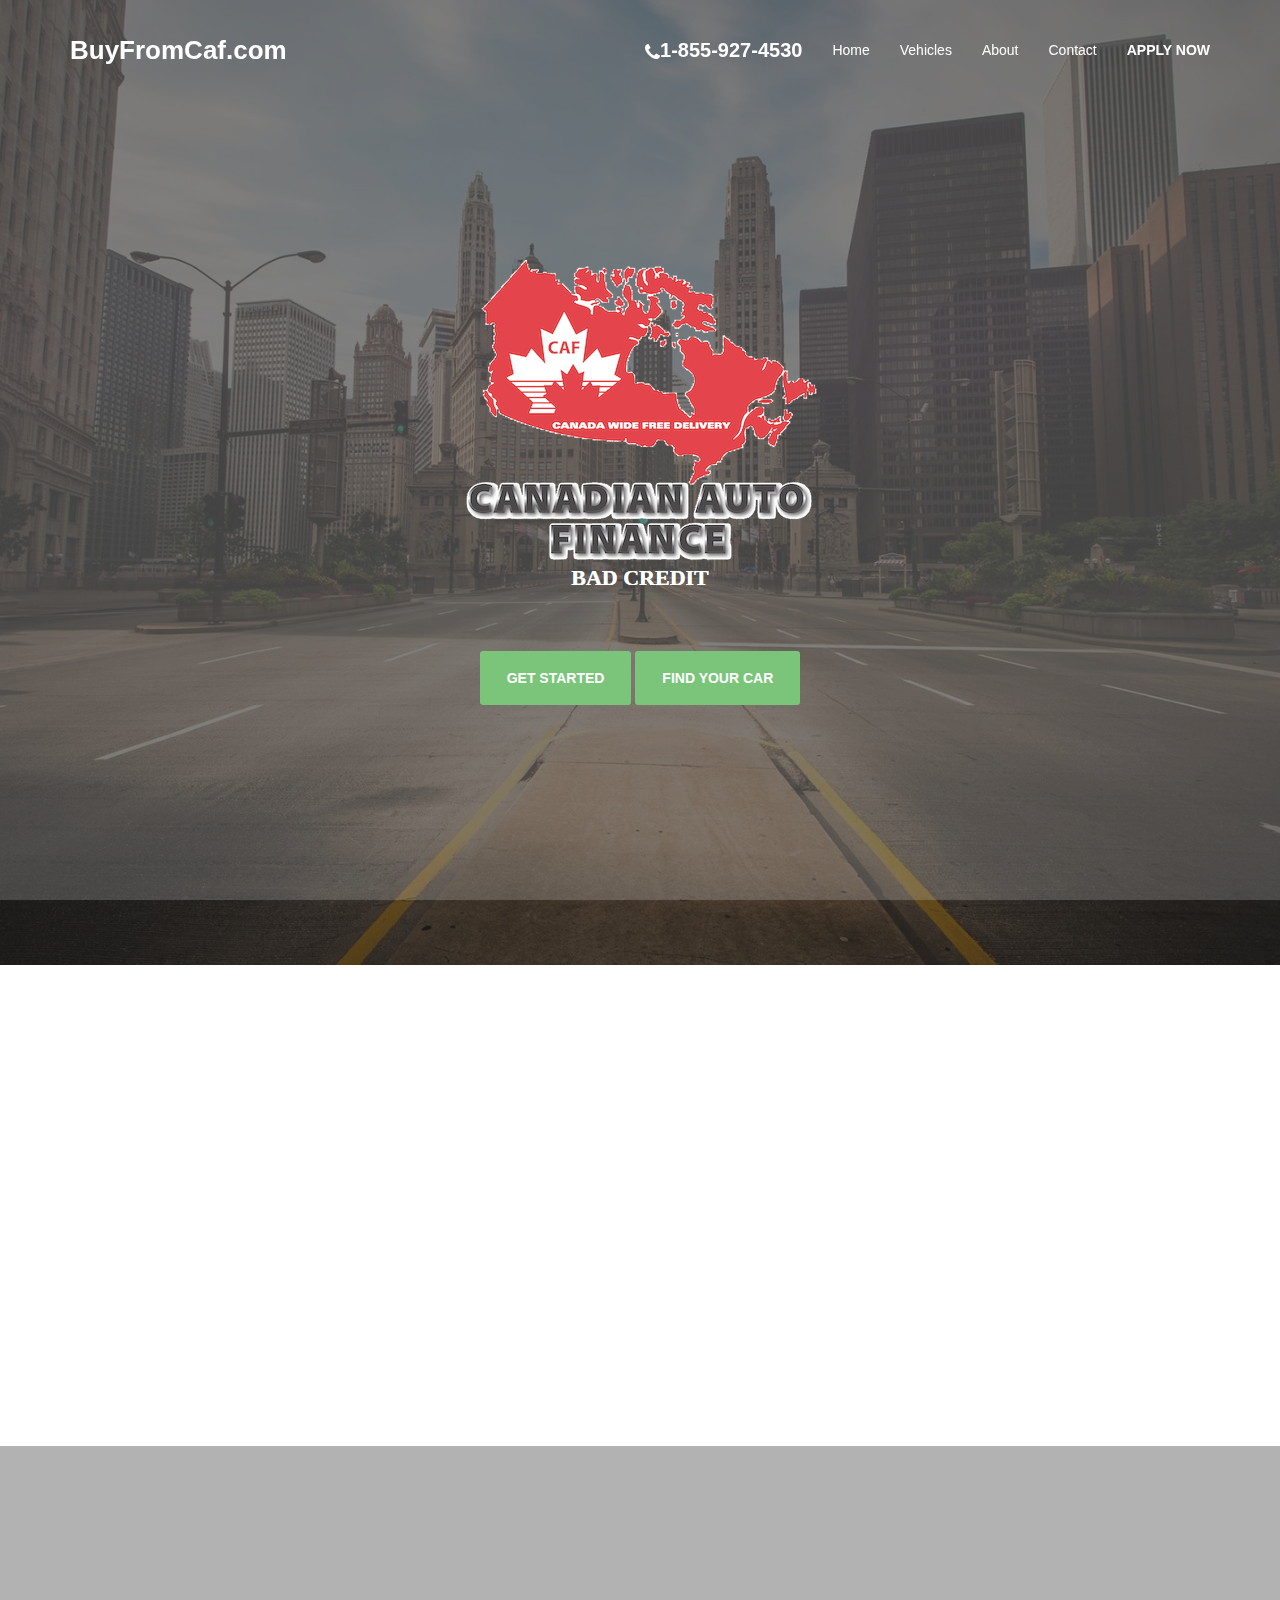
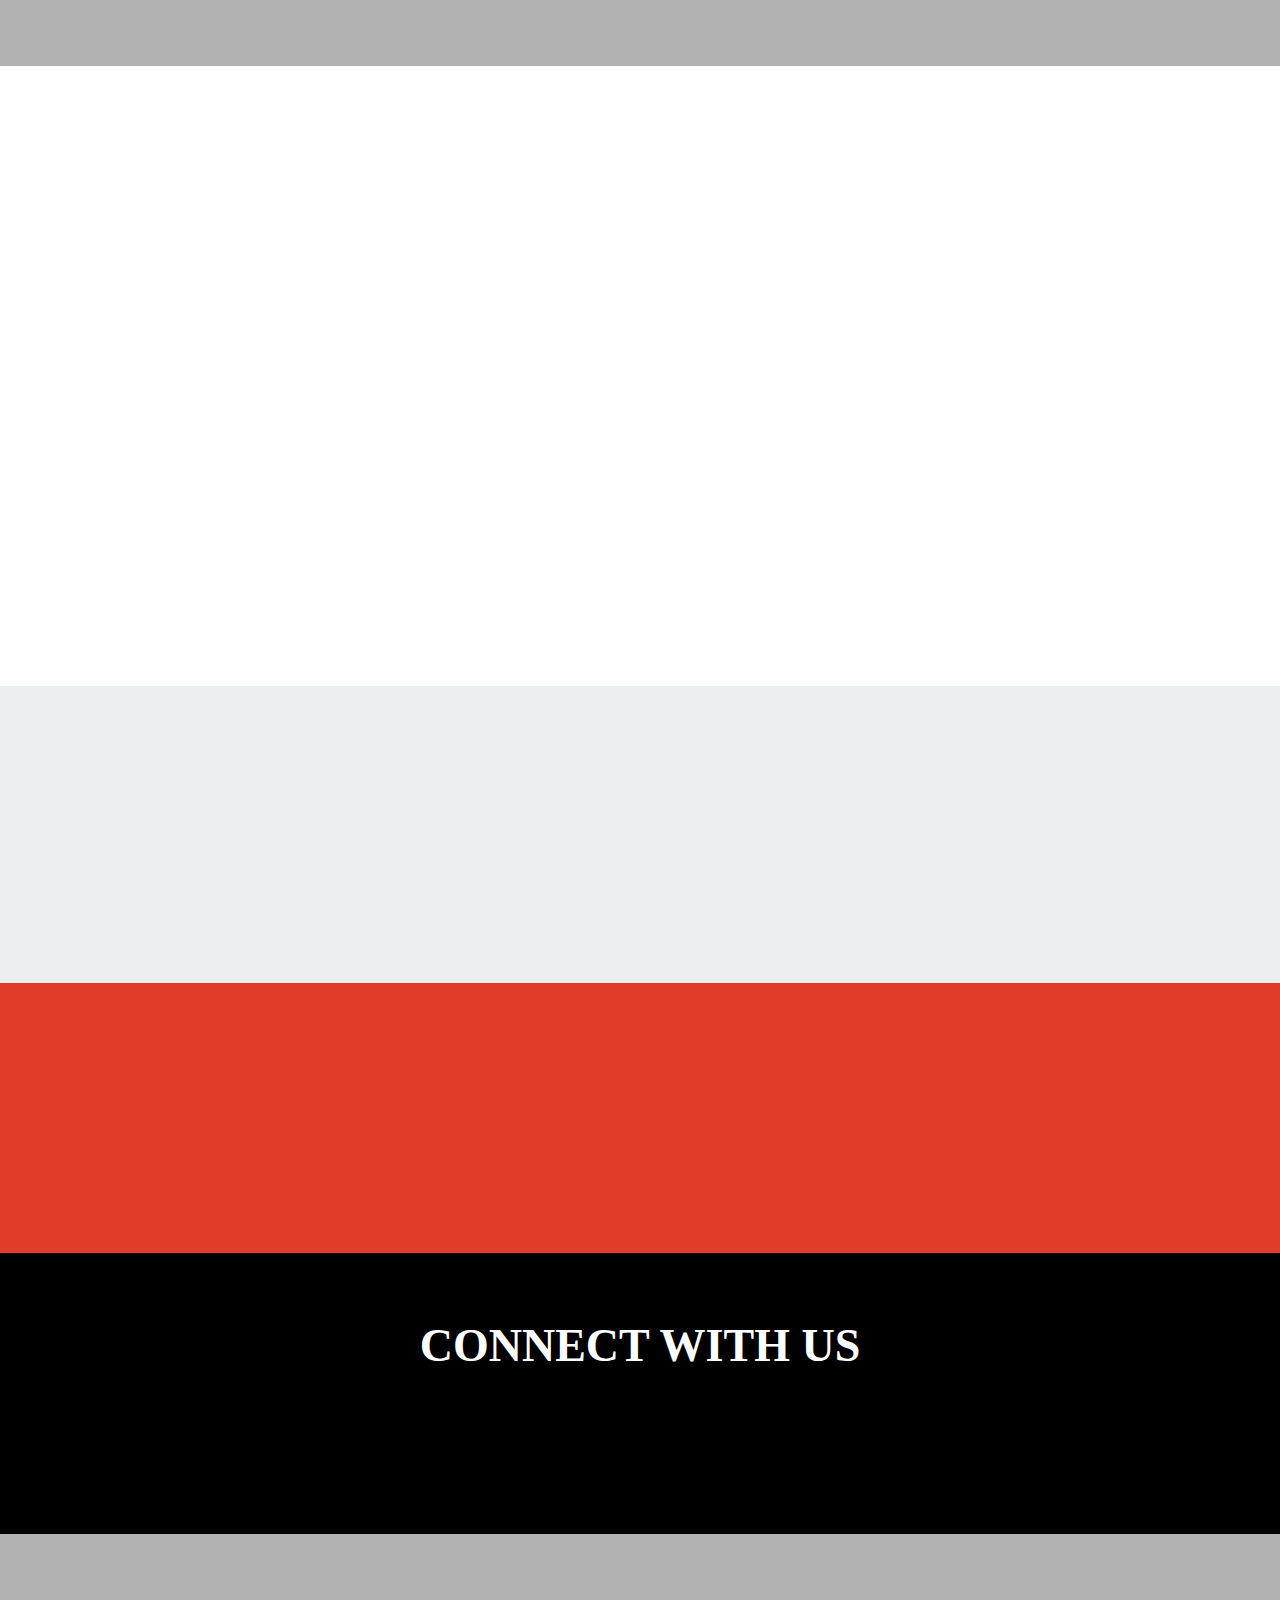
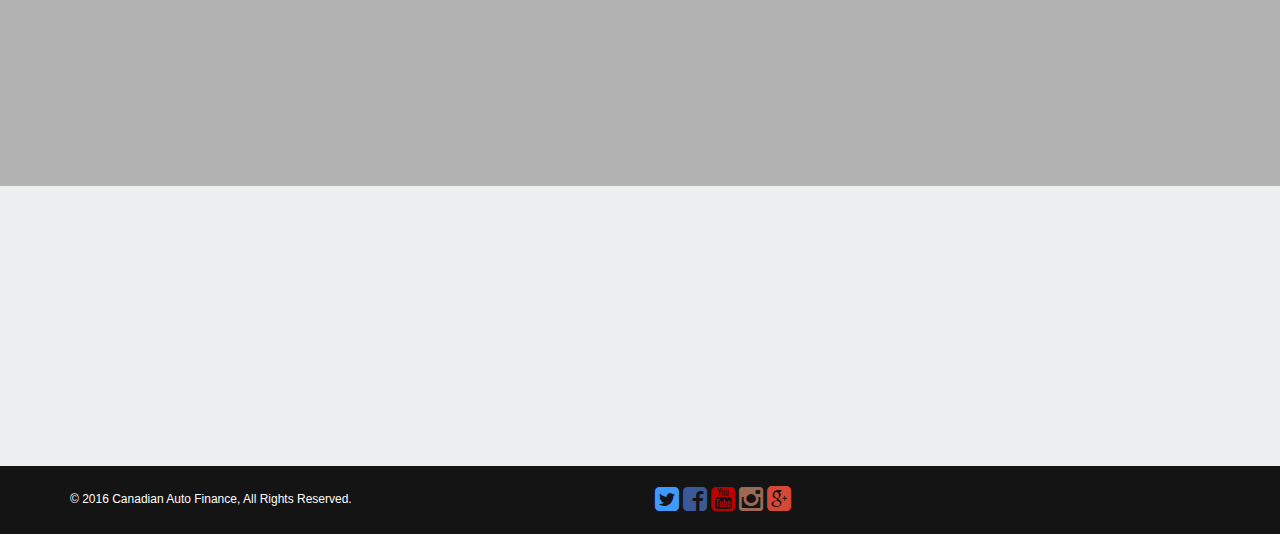
==== commit 015899b3: "changes to color" ====
--- a/index.html
+++ b/index.html
@@ -69,12 +69,12 @@
 				<!-- Collect the nav links, forms, and other content for toggling -->
 				<div class="collapse navbar-collapse" id="custom-navbar-collapse-1">
 					<ul class="nav navbar-nav navbar-right">
-						<li><a href="#"><i class="fa fa-phone"></i><strong>1-855-927-4530</strong></a></li>
+						<li><a href="#"><i class="fa fa-phone fa-lg"></i><strong><span style="font-size: 20px">1-855-927-4530</span></strong></a></li>
 						<li><a href="index.html">Home</a></li>
 						<li><a href="#services">Vehicles</a></li>
 						<li><a href="about.html">About</a></li>
 						<li><a href="#contact-data">Contact</a></li>
-						<li><a href="#">APPLY NOW</a></li>
+						<li><a href="#"><strong>APPLY NOW</strong></a></li>
 					</ul>
 				</div>
 
@@ -122,7 +122,7 @@
 					<div class="col-sm-4 wow bounceInLeft">
 						<div class="service">
 							<div class="icon">
-								<i class="fa fa-pencil"></i>
+								<i class="fa fa-pencil fa-2x"></i>
 							</div>
 							<h4>APPLY IN MINUTES</h4>
 							<div class="text">
@@ -134,7 +134,7 @@
 					<div class="col-sm-4 wow bounceInUp">
 						<div class="service">
 							<div class="icon">
-								<i class="fa fa-check-circle"></i>
+								<i class="fa fa-check-circle fa-2x"></i>
 							</div>
 							<h4>GET APPROVED</h4>
 							<div class="text">
@@ -146,7 +146,7 @@
 					<div class="col-sm-4 wow bounceInRight">
 						<div class="service">
 							<div class="icon">
-								<i class="fa fa-car"></i>
+								<i class="fa fa-car fa-2x"></i>
 							</div>
 							<h4>GET YOUR VEHICLE</h4>
 							<div class="text">
@@ -175,7 +175,7 @@
 					<div class="row">
 
 						<div class="col-sm-12 wow bounceInDown">
-							<h2>About Us</h2>
+							<h2>ABOUT US</h2>
 							<p>What We Can Do For You!</p>
 						</div>
 
@@ -217,7 +217,6 @@
 								</ul>
 							</div>
 						</div>
-
 					</div><!-- .com-md-6 -->
 
 					<div class="col-md-6 wow bounceInRight">
@@ -235,81 +234,6 @@
 		</section>
 
 		<!-- About section end -->
-
-		<!-- apply section start -->
-
-		<section id="portfolio-header" class="section-header">
-
-			<div class="color-overlay">
-
-				<div class="container">
-
-					<div class="row">
-
-						<div class="col-sm-12 wow bounceInDown">
-							<h2>APPLY NOW!</h2>
-							<button type="button" class="btn btn-primary btn-lg">
-								CLICK TO APPLY
-							</button>
-
-						</div>
-
-					</div>
-
-				</div>
-
-			</div>
-
-		</section>
-
-<!--apply now section end-->
-
-<!--vehicle section end-->
-
-<section id="vehicle" class="section">
-
-	<div class="container">
-
-		<div class="row">
-			<div class="col-md-12 wow bounceInLeft">
-				<h2>OUR TOP VEHICLE PICKS!</h2>
-			</div>
-		</div>
-
-		<div class="row">
-
-			<div class="col-md-6 wow bounceInLeft">
-
-				<h3>2016 Kia Sorento</h3>
-<img src="assets/images/sorento.jpg" alt="kia sorento suv auto finance">
-
-				<div class="row">
-					<div class="col-sm-12">
-						<h3>2016 Kia Optima</h3>
-						<img src="assets/images/optima.jpg" alt="kia optima auto finance">
-					</div>
-
-				</div>
-
-			</div><!-- .com-md-6 -->
-
-			<div class="col-md-6 wow bounceInRight">
-				<h3>2016 Ford F150 FX</h3>
-				<img src="assets/images/ford.jpg" alt="ford f150 auto finance">
-			</div>
-			<div class="col-md-6 wow bounceInRight">
-				<h3>2016 Dodge Caravan</h3>
-				<img src="assets/images/caravan.jpg" alt="dodge caravan auto finance">
-			</div>
-
-		</div><!-- .row -->
-
-	</div><!-- .container -->
-
-</section>
-
-<!-- vehicle section end -->
-
 		<!-- Testimonial section start -->
 
 		<section id="testimonials" class="callout-light">
@@ -382,95 +306,6 @@
 
 		<!-- Testimonial section end -->
 
-		<!-- Team section start -->
-
-		<section id="team-header" class="section-header">
-
-			<div class="color-overlay">
-
-				<div class="container">
-
-					<div class="row">
-
-						<div class="col-sm-12 wow bounceInDown">
-							<h2>Our Team</h2>
-							<p></p>
-						</div>
-
-					</div>
-
-				</div>
-
-			</div>
-
-		</section>
-
-		<section id="team" class="section">
-
-			<div class="container">
-
-				<div class="row">
-
-					<div class="col-md-3 col-sm-6 wow bounceInLeft">
-						<div class="member">
-							<img src="assets/images/profile.jpg" alt="">
-							<div class="member-data">
-								<h3>Becka Kholer</h3>
-								<span>Finance Manager</span>
-							</div>
-							<ul class="icons-widget icons-widget-sm">
-								<li><a href="#"><i class="fa fa-facebook fa-fw"></i></a></li>
-								<li><a href="#"><i class="fa fa-github-alt"></i></a></li>
-								<li><a href="#"><i class="fa fa-dribbble"></i></a></li>
-							</ul>
-						</div>
-					</div>
-
-					<div class="col-md-3 col-sm-6 wow bounceInUp">
-						<div class="member">
-							<img src="assets/images/profile.jpg" alt="">
-							<div class="member-data">
-								<h3>Gavino Lima</h3>
-								<span>Finance Manager</span>
-							</div>
-							<a href="#">finance@buyfromcaf.com</a>
-						</div>
-					</div>
-
-					<div class="col-md-3 col-sm-6 wow bounceInDown">
-						<div class="member">
-							<img src="assets/images/profile.jpg" alt="">
-							<div class="member-data">
-								<h3>Marc Dumas</h3>
-								<span>web development</span>
-							</div>
-							<ul class="icons-widget icons-widget-sm">
-								<li><a href="#"><i class="fa fa-facebook fa-fw"></i></a></li>
-								<li><a href="#"><i class="fa fa-github-alt"></i></a></li>
-								<li><a href="#"><i class="fa fa-wordpress"></i></a></li>
-							</ul>
-						</div>
-					</div>
-
-					<div class="col-md-3 col-sm-6 wow bounceInRight">
-						<div class="member">
-							<img src="assets/images/profile.jpg" alt="">
-							<div class="member-data">
-								<h3>Marvin Campos</h3>
-								<span>project management</span>
-							</div>
-							<a href="#">finance@buyfromcaf.com</a>
-						</div>
-					</div>
-
-				</div><!-- .row -->
-
-			</div><!-- .container -->
-
-		</section>
-
-		<!-- Team section end -->
-
 		<!-- Clients section start -->
 
 		<section id="clients" class="callout-dark">
@@ -541,14 +376,11 @@
 					<div class="col-sm-12 wow bounceInLeft">
 						<div class="service">
 
-								<i class="fa fa-twitter-square fa-4x"></i>
-								<i class="fa fa-facebook-square fa-4x"></i>
-								<i class="fa fa-youtube-square fa-4x"></i>
-								<i class="fa fa-google-plus-square fa-4x"></i>
-								<i class="fa fa-pinterest-square fa-4x"></i>
-								<i class="fa fa-linkedin-square fa-4x"></i>
-								<i class="fa fa-instagram-square fa-4x"></i>
-
+								<a href="#"><i class="fa fa-twitter-square fa-4x"></i></a>
+								<a href="#"><i class="fa fa-facebook-square fa-4x"></i></a>
+								<a href="#"><i class="fa fa-youtube-square fa-4x"></i></a>
+							<a href="#">	<i class="fa fa-instagram fa-4x"></i></a>
+								<a href="#"><i class="fa fa-google-plus-square fa-4x"></i></a>
 
 						</div>
 					</div>
@@ -573,7 +405,7 @@
 							<h3>Helping Canadians get approved and into vehicles is what we do!</h3>
 							 <h3>Let us help you get started on your way to freedom</h3>
 							<button type="submit" class="btn btn-custom-1-inverse">
-								<i class="fa fa-bullhorn icon-before"></i> APPLY
+								APPLY NOW
 							</button>
 						</div>
 
@@ -585,29 +417,6 @@
 
 		</section>
 <!--Apply now ends-->
-
-<!-- Contact section start -->
-
-		<section id="contact-header" class="section-header">
-
-			<div class="color-overlay">
-
-				<div class="container">
-
-					<div class="row">
-
-						<div class="col-sm-12 wow bounceInDown">
-							<h2>Contact Us</h2>
-							<p>Drop us a line or give us a ring. We love to hear you.</p>
-						</div>
-
-					</div>
-
-				</div>
-
-			</div>
-
-		</section>
 
 		<!-- Contact-data section start -->
 
@@ -670,16 +479,6 @@
 
 		<!-- Contact-data section end -->
 
-		<!-- Google Map section start-->
-
-			<section id="map-section">
-
-					<div id="map" class="wow flipInX"></div>
-
-			</section>
-
-			<!-- Google Map section end -->
-
 		<!-- Footer start -->
 
 		<footer id="footer">
@@ -697,10 +496,8 @@
 						<i class="fa fa-twitter-square fa-2x"></i>
 						<i class="fa fa-facebook-square fa-2x"></i>
 						<i class="fa fa-youtube-square fa-2x"></i>
+						<i class="fa fa-instagram fa-2x"></i>
 						<i class="fa fa-google-plus-square fa-2x"></i>
-						<i class="fa fa-pinterest-square fa-2x"></i>
-						<i class="fa fa-linkedin-square fa-2x"></i>
-						<i class="fa fa-instagram-square fa-2x"></i>
 					</div>
 				</div><!-- .row -->
 
--- a/assets/css/style.css
+++ b/assets/css/style.css
@@ -710,7 +710,9 @@
 .custom-collapse .navbar-toggle .icon-bar {
 	background: #90C695;
 }
-
+.phone li {
+  font-size: 10px;
+}
 /* ---------------------------------------------- /*
  * Intro
 /* ---------------------------------------------- */
@@ -744,12 +746,18 @@
 /* ---------------------------------------------- /*
  * About
 /* ---------------------------------------------- */
-
+.list-unstyled {
+  font-size: 20px;
+}
+#about p {
+  font-size: 20px;
+}
 #about-header {
 	background: url(../images/bg2.jpg) no-repeat center fixed;
 	-webkit-background-size: cover;
 			background-size: cover;
 }
+
 /* ---------------------------------------------- /*
  * home page vehicle section
 /* ---------------------------------------------- */
@@ -783,6 +791,7 @@
 /* ---------------------------------------------- */
 
 #portfolio-header {
+  background: #000;
 	-webkit-background-size: cover;
 			background-size: cover;
 }
@@ -790,7 +799,7 @@
   color: #fff;
 }
 .btn-lg {
-  background-color: red;
+  background-color: #54CA32;
 }
 .btn-lg:hover {
   background-color: #fff;
@@ -829,6 +838,40 @@
 	text-align: center;
 	opacity: 0;
 	color: #222;
+}
+/* ---------------------------------------------- /*
+ * connect with us/ fa fa icons
+/* ---------------------------------------------- */
+.fa-twitter-square {
+  color: #4099FF;
+}
+.fa-twitter-square:hover {
+  color: #fff;
+}
+.fa-facebook-square {
+  color: #3b5998;
+}
+.fa-facebook-square:hover {
+  color: #fff;
+}
+.fa-youtube-square {
+  color: #bb0000;
+}
+.fa-youtube-square:hover {
+  color: #fff;
+}
+.fa-instagram {
+  color: #9b6954;
+}
+.fa-instagram:hover {
+  color: #fff;
+}
+
+.fa-google-plus-square {
+  color: #d34836;
+}
+.fa-google-plus-square:hover {
+  color: #fff;
 }
 
 /* ---------------------------------------------- /*
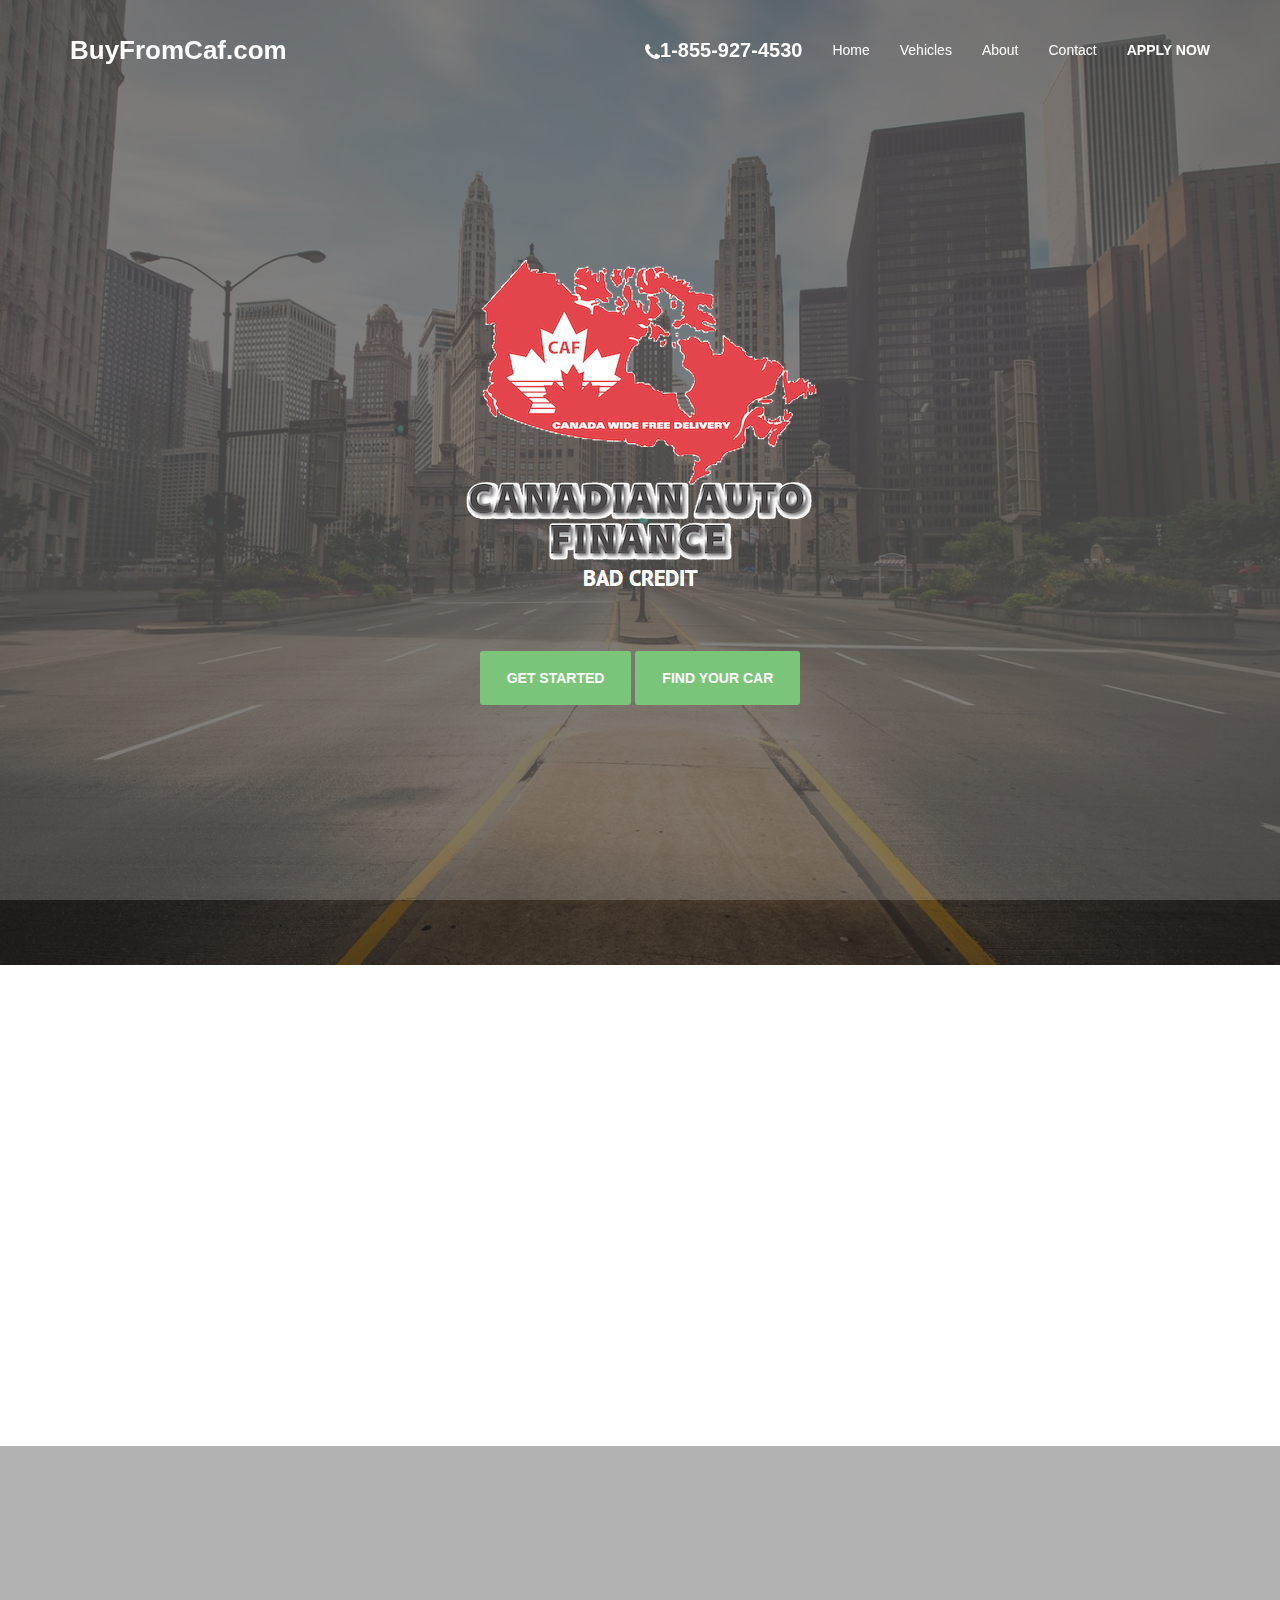
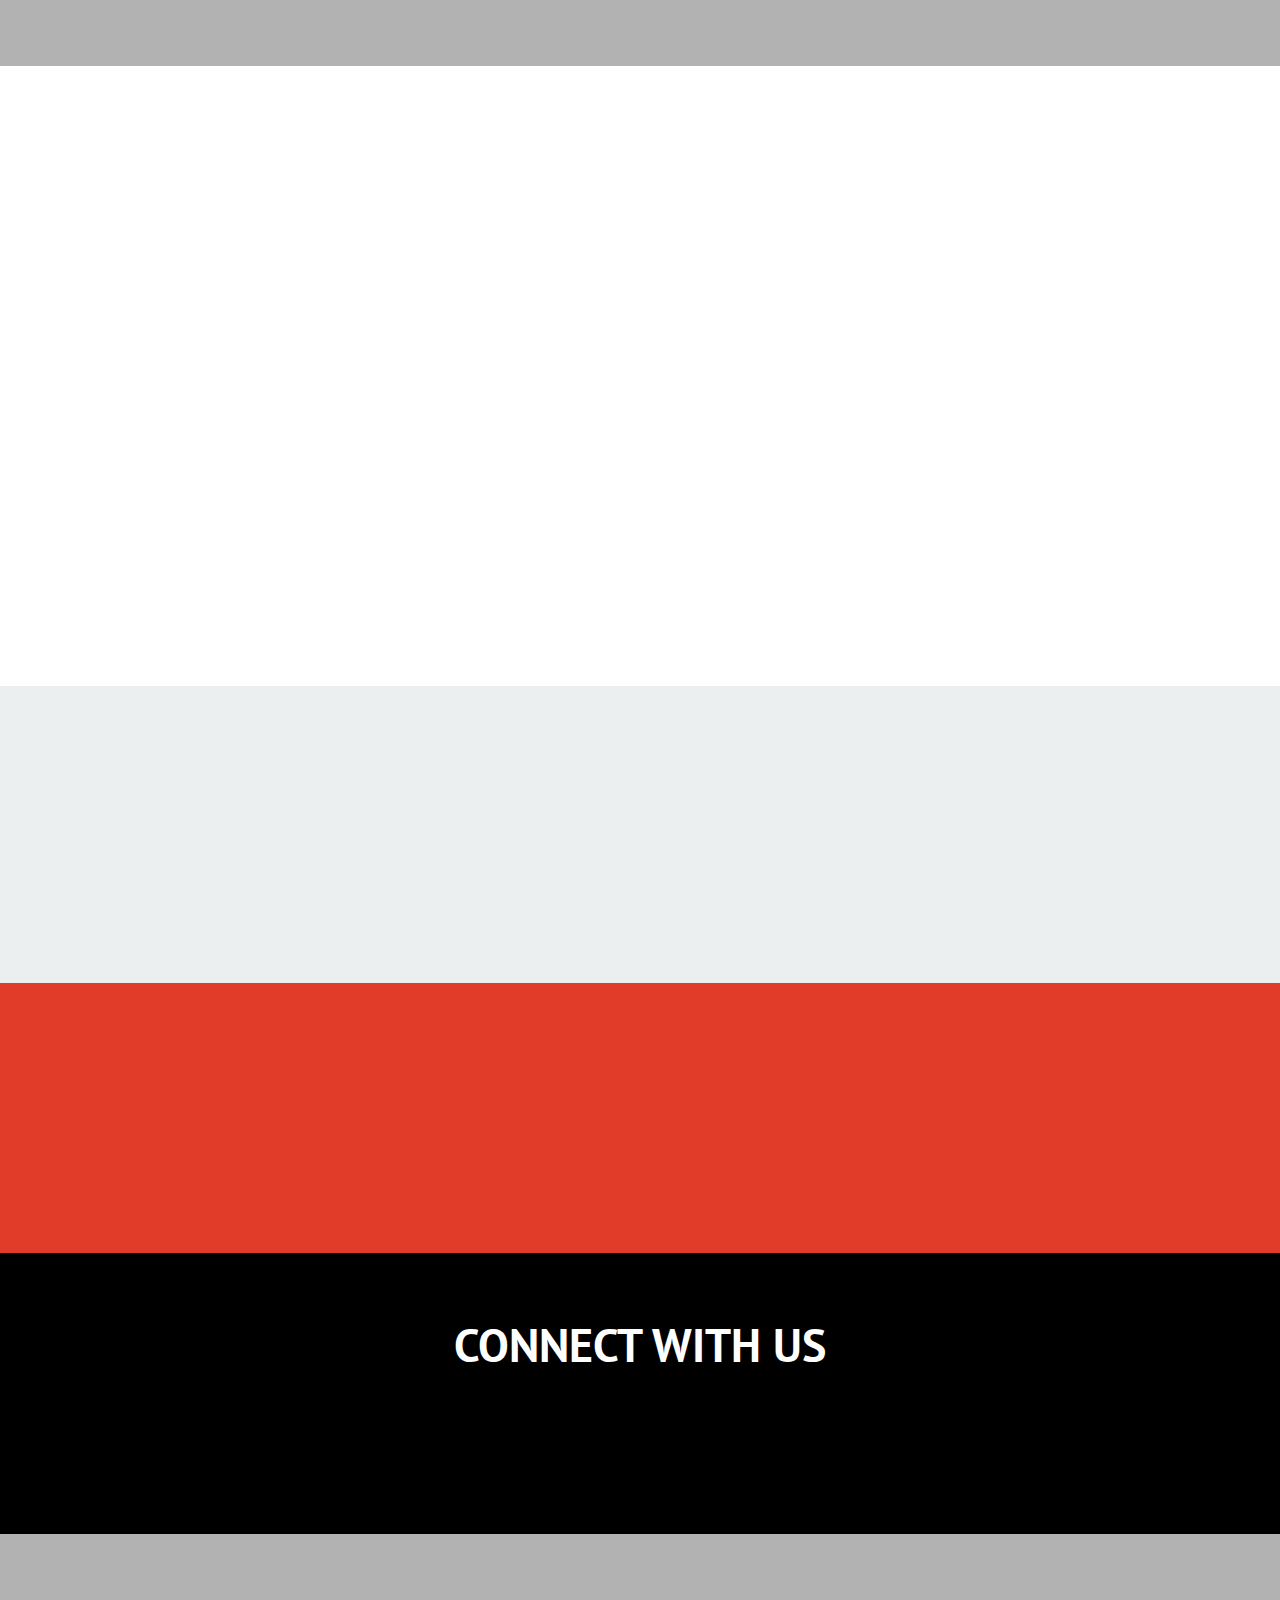
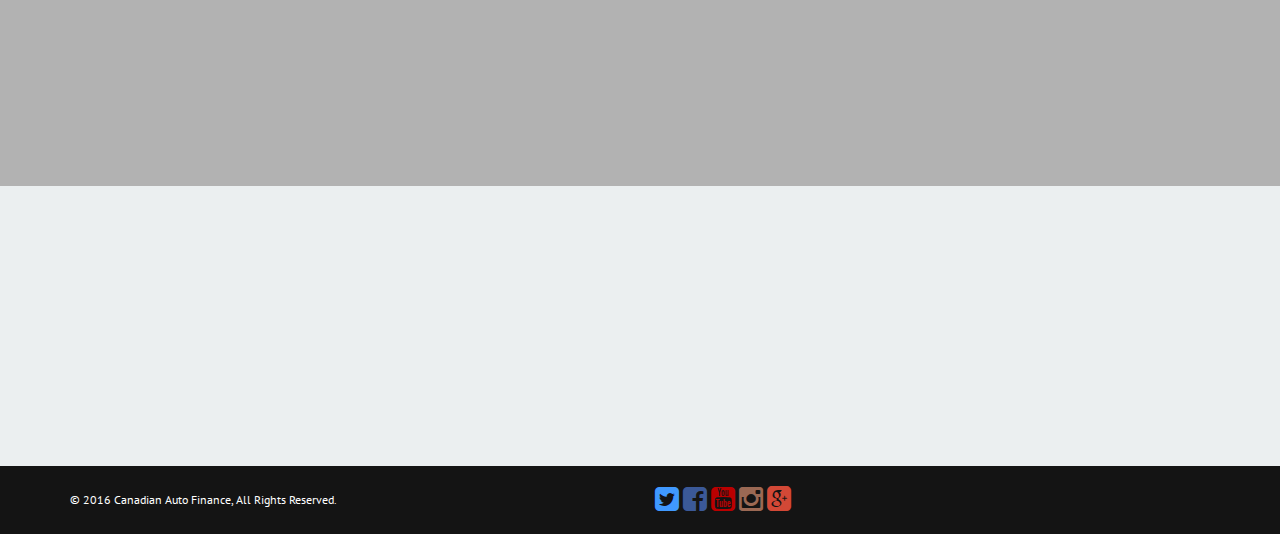
==== commit b3cc275b: "font" ====
--- a/index.html
+++ b/index.html
@@ -30,6 +30,10 @@
 
 	<!-- Custom styles CSS -->
 	<link href="assets/css/style.css" rel="stylesheet" media="screen">
+
+	<!--Google fonts-->
+	<link href='https://fonts.googleapis.com/css?family=PT+Sans' rel='stylesheet' type='text/css'>
+	
 </head>
 <body>
 
--- a/assets/css/style.css
+++ b/assets/css/style.css
@@ -37,34 +37,41 @@
 	font-size: 64px;
 	font-weight: 700;
 	margin: 5px 0 15px;
+  font-family: 'PT Sans', sans-serif;
 }
 
 h2 {
 	font-size: 46px;
 	font-weight: 700;
+  font-family: 'PT Sans', sans-serif;
 }
 
 h3 {
 	font-size: 22px;
 	text-transform: uppercase;
 	margin: 5px 0 10px;
+  font-family: 'PT Sans', sans-serif;
 }
 
 h4 {
 	font-size: 16px;
 	margin: 5px 0 10px;
+  font-family: 'PT Sans', sans-serif;
 }
 
 h5 {
 	font-size: 14px;
+  font-family: 'PT Sans', sans-serif;
 }
 
 h6 {
 	font-size: 13px;
+  font-family: 'PT Sans', sans-serif;
 }
 
 p {
 	margin: 0 0 15px;
+  font-family: 'PT Sans', sans-serif;
 }
 
 /* ---------------------------------------------- /*
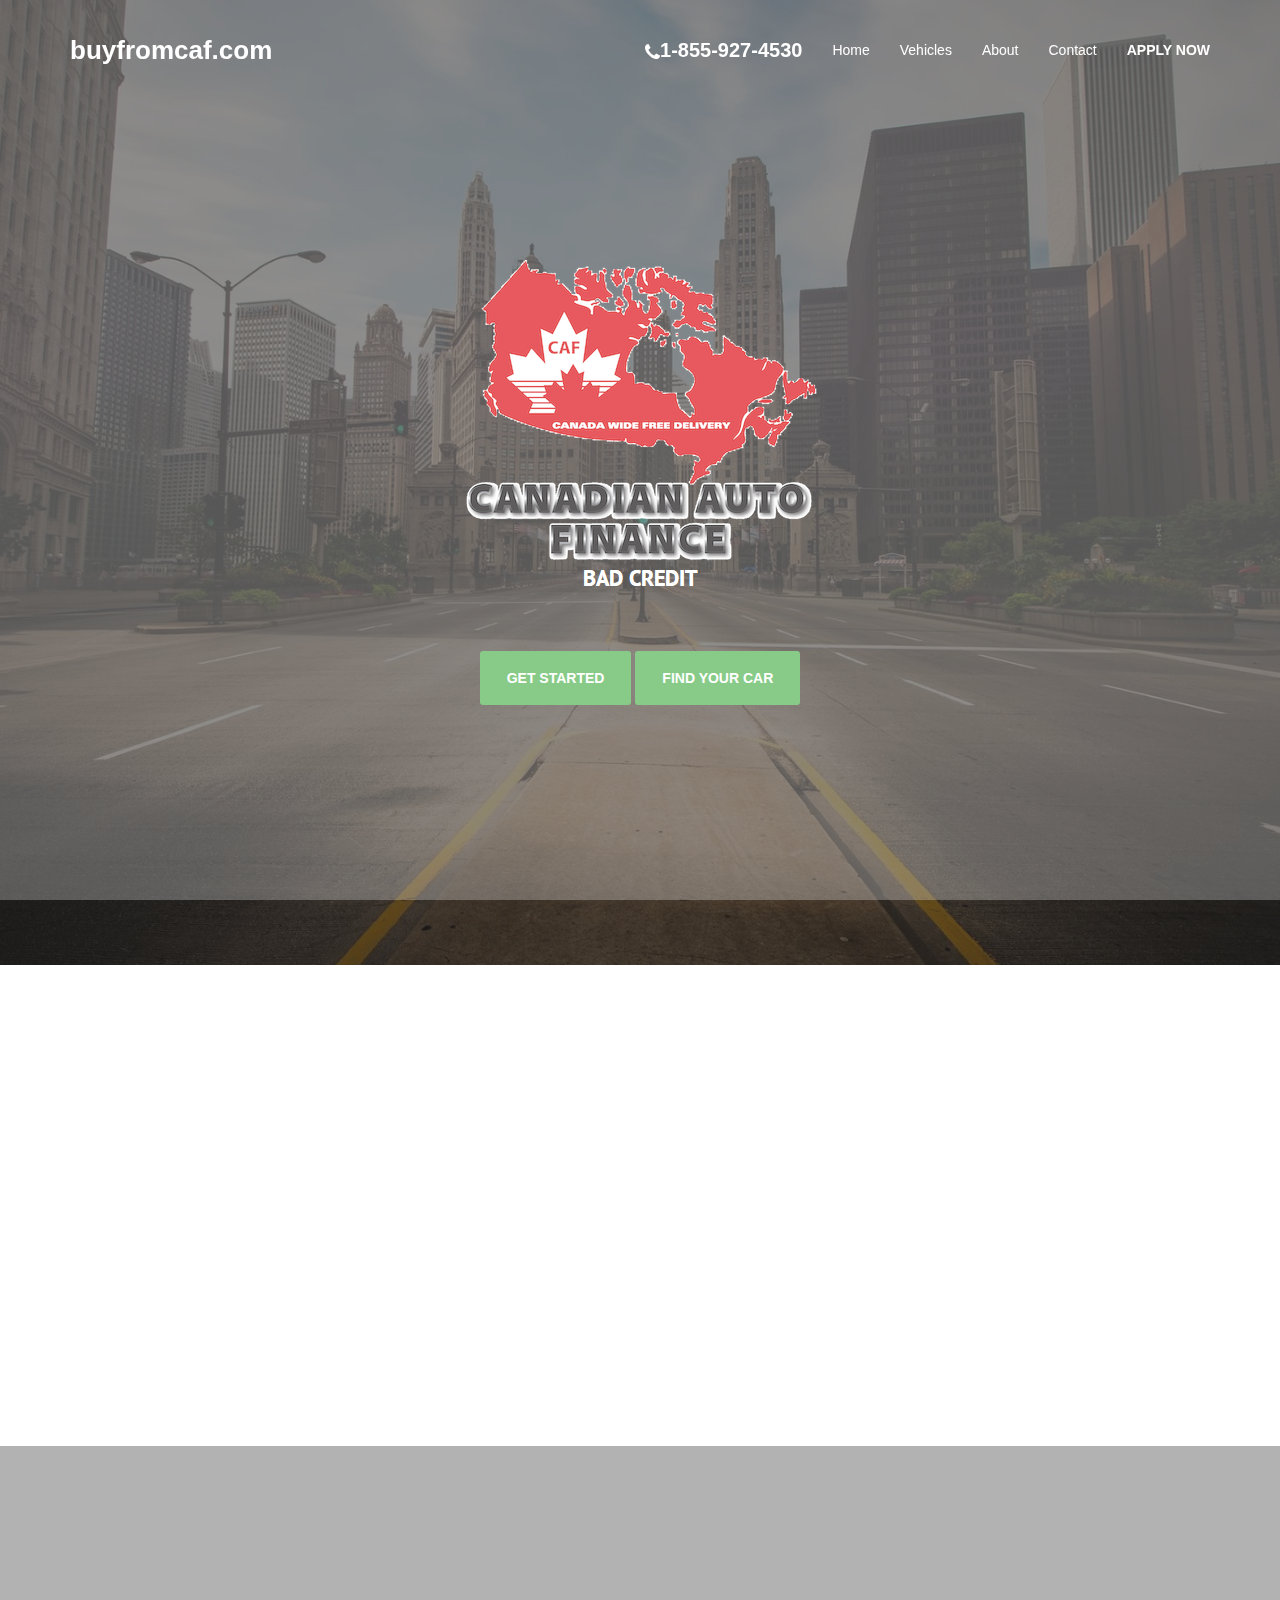
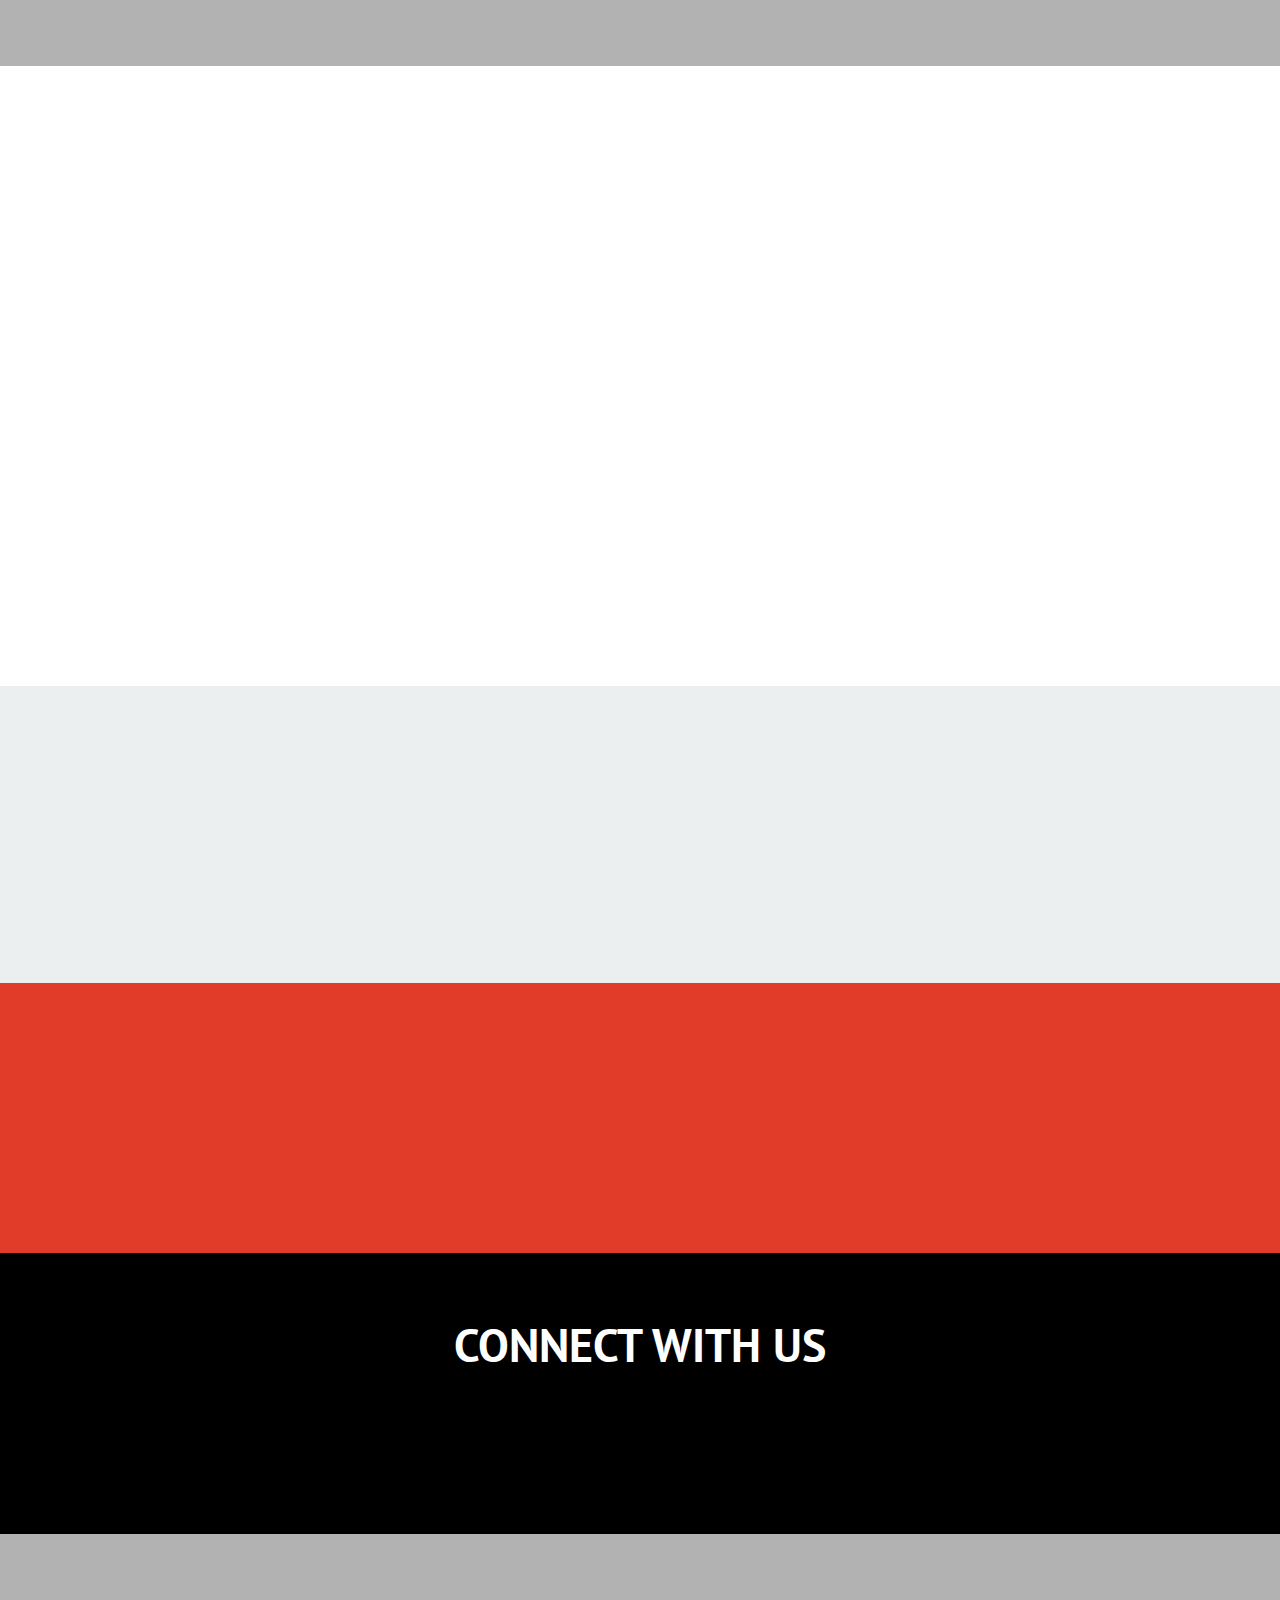
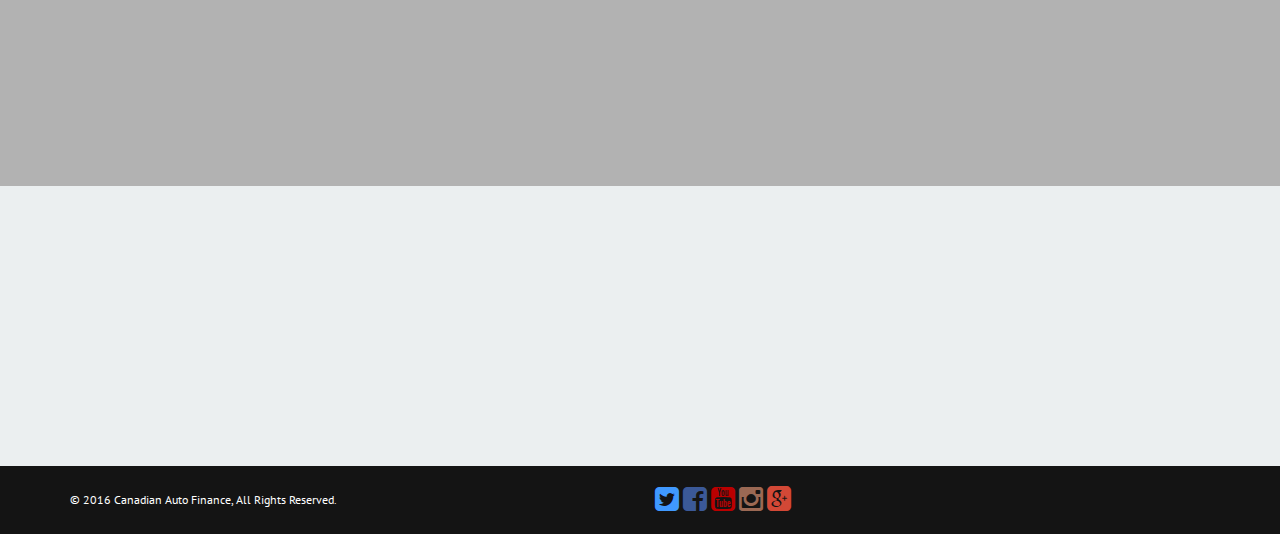
==== commit e2e5acaa: "change" ====
--- a/index.html
+++ b/index.html
@@ -33,7 +33,7 @@
 
 	<!--Google fonts-->
 	<link href='https://fonts.googleapis.com/css?family=PT+Sans' rel='stylesheet' type='text/css'>
-	
+
 </head>
 <body>
 
@@ -67,7 +67,7 @@
 						<span class="icon-bar"></span>
 						<span class="icon-bar"></span>
 					</button>
-					<a class="navbar-brand" href="index.html">BuyFromCaf.com</a>
+					<a class="navbar-brand" href="index.html">buyfromcaf.com</a>
 				</div>
 
 				<!-- Collect the nav links, forms, and other content for toggling -->
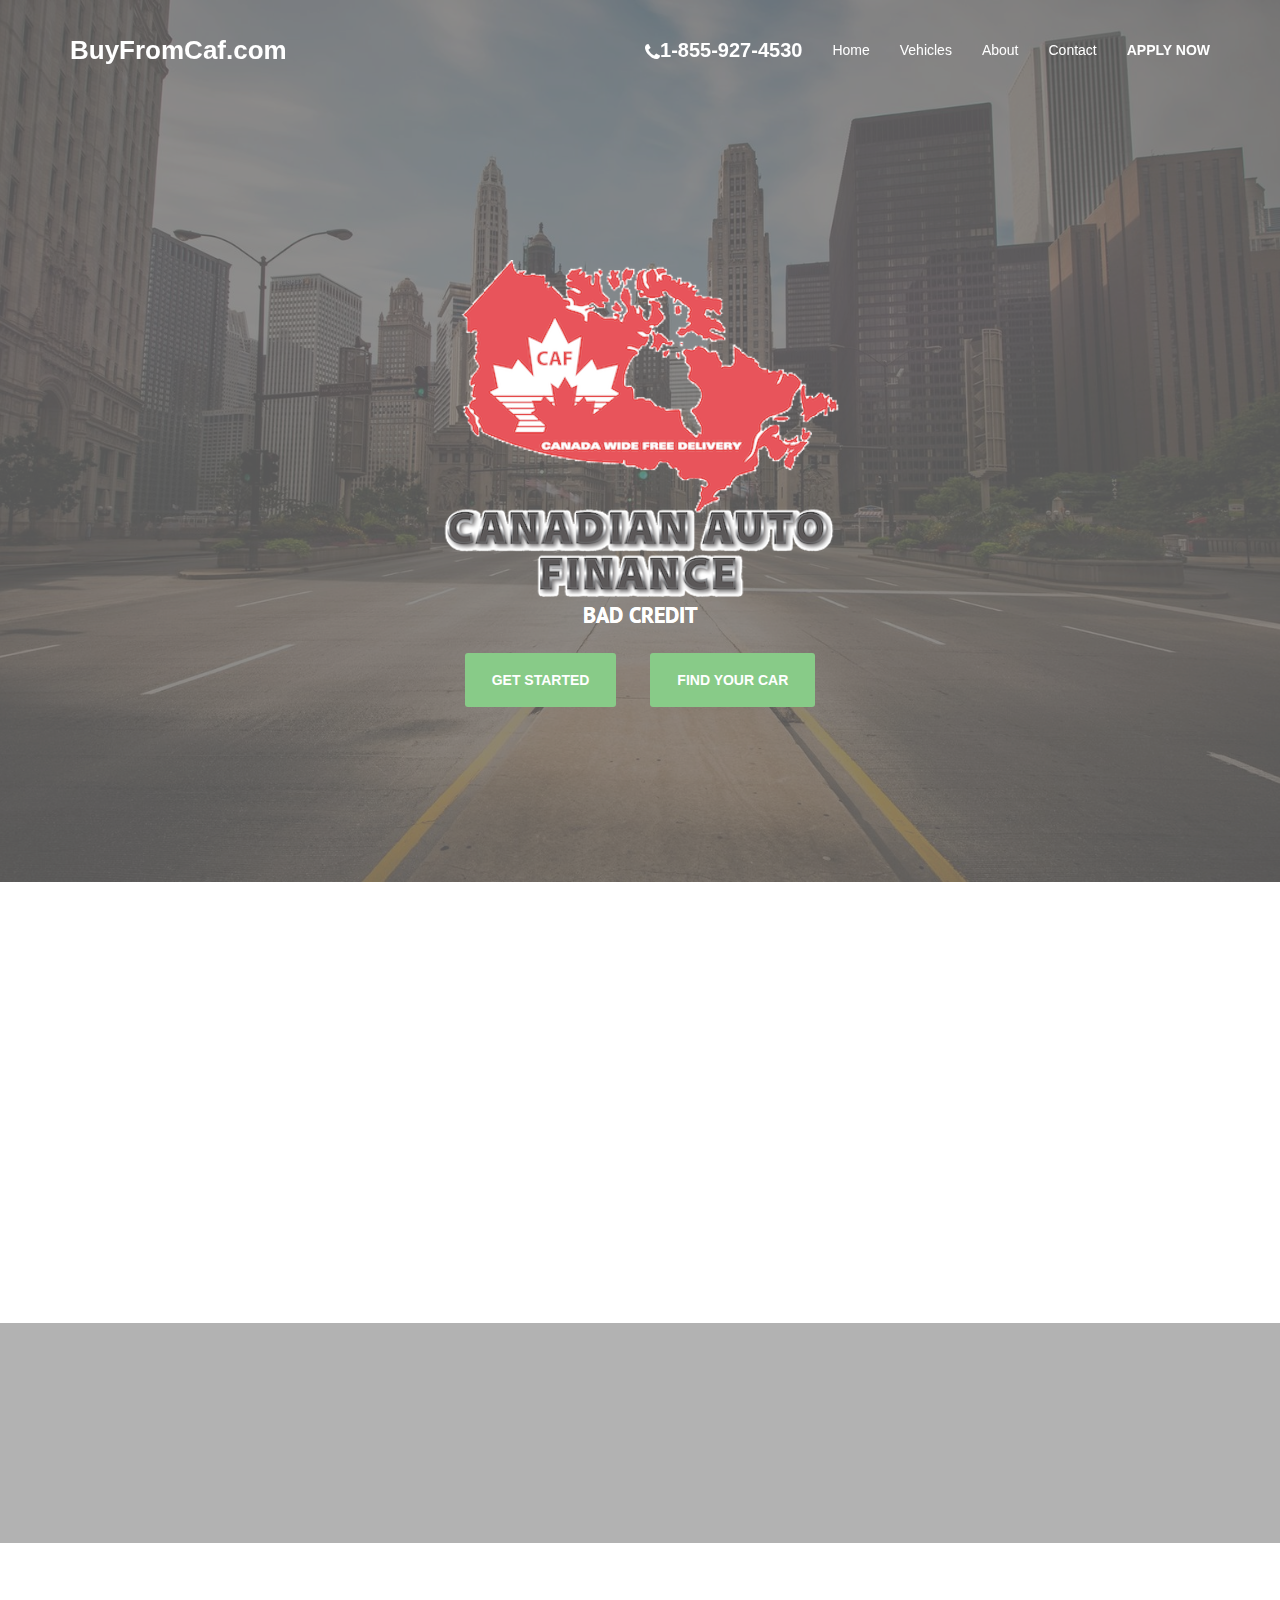
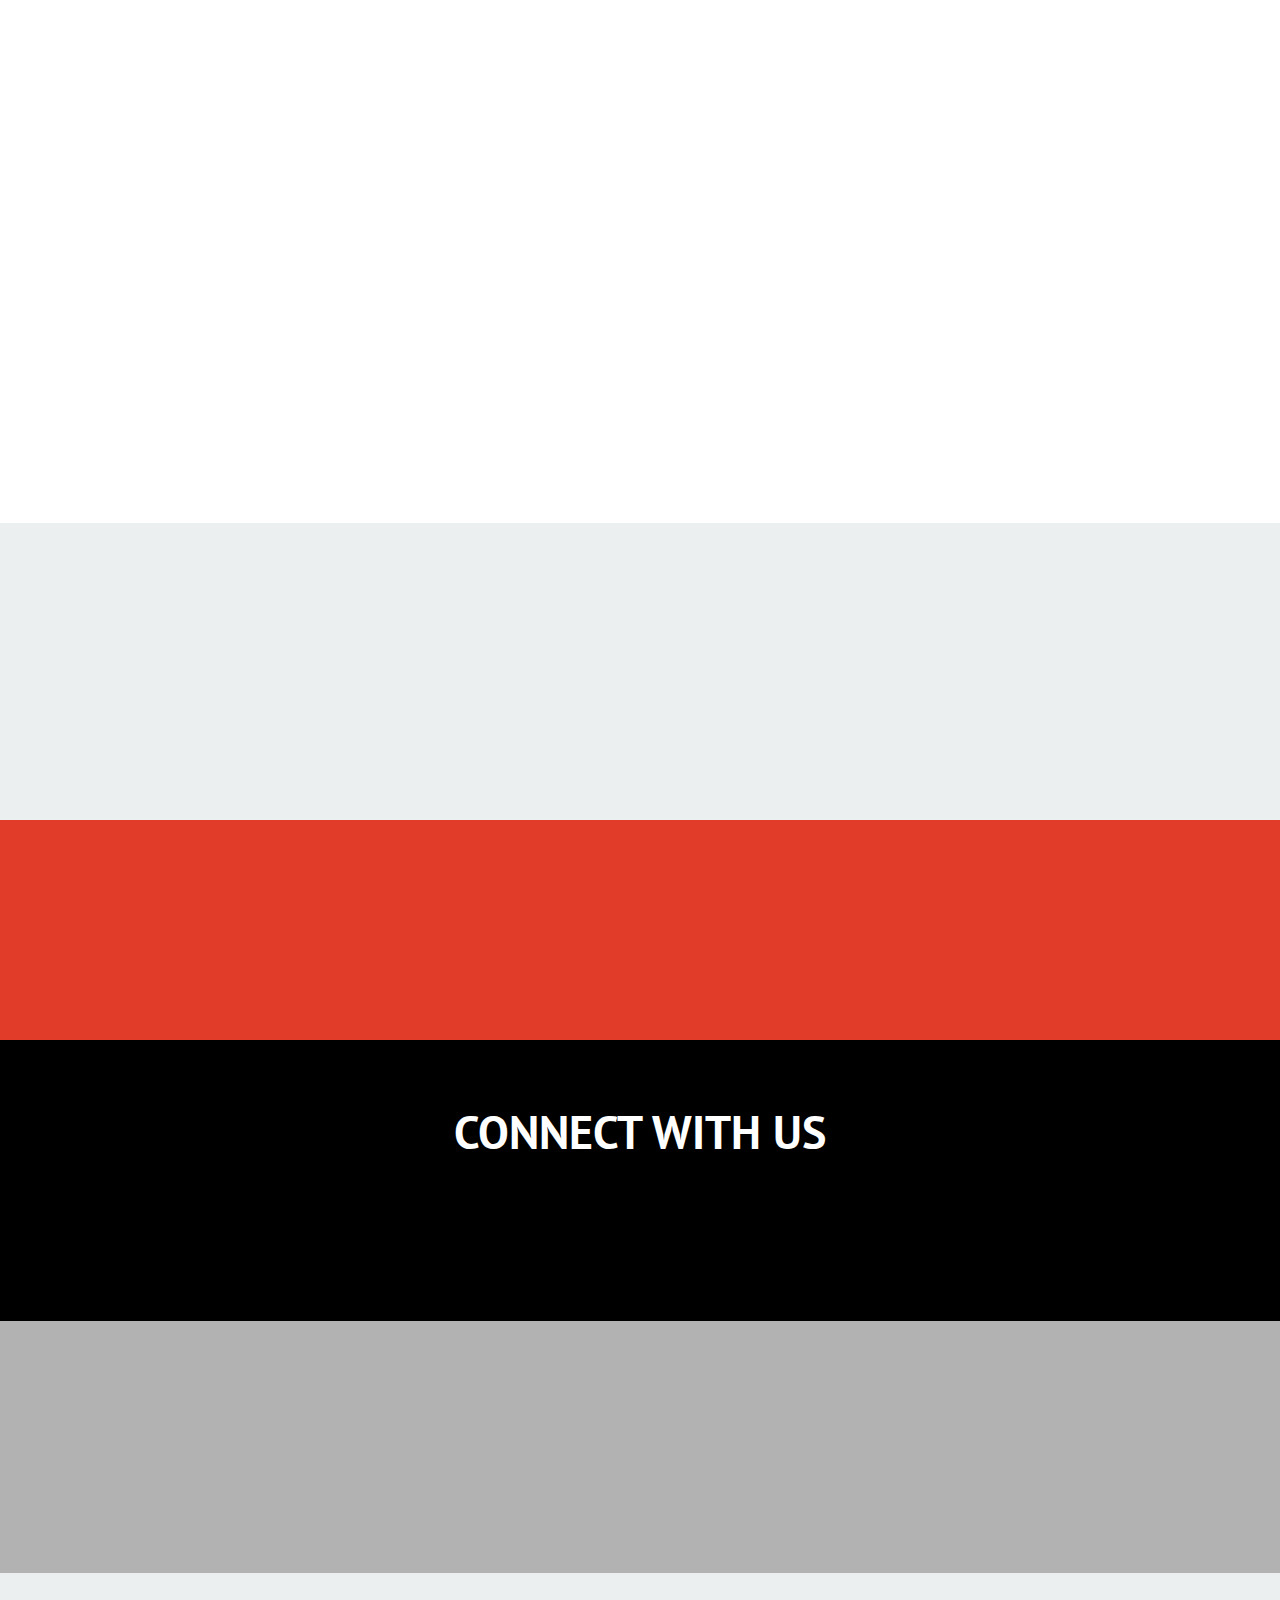
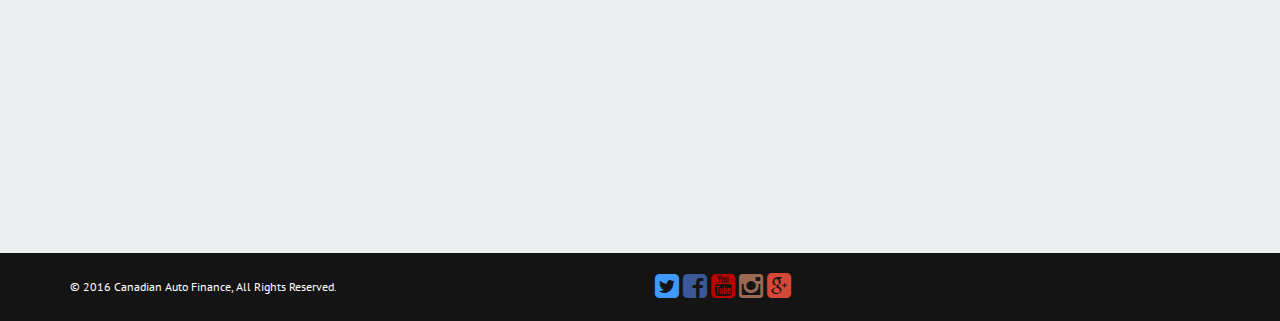
==== commit fb8e0d1e: "application form" ====
--- a/index.html
+++ b/index.html
@@ -67,7 +67,7 @@
 						<span class="icon-bar"></span>
 						<span class="icon-bar"></span>
 					</button>
-					<a class="navbar-brand" href="index.html">buyfromcaf.com</a>
+					<a class="navbar-brand" href="index.html">BuyFromCaf.com</a>
 				</div>
 
 				<!-- Collect the nav links, forms, and other content for toggling -->
@@ -77,8 +77,8 @@
 						<li><a href="index.html">Home</a></li>
 						<li><a href="#services">Vehicles</a></li>
 						<li><a href="about.html">About</a></li>
-						<li><a href="#contact-data">Contact</a></li>
-						<li><a href="#"><strong>APPLY NOW</strong></a></li>
+						<li><a href="contact.html">Contact</a></li>
+						<li><a href="apply.html"><strong>APPLY NOW</strong></a></li>
 					</ul>
 				</div>
 
@@ -90,7 +90,7 @@
 
 		<!-- Intro section start -->
 
-		<section id="intro" class="section">
+		<section id="intro" class="home-image">
 
 			<div class="container">
 
@@ -102,7 +102,7 @@
 							<img src="assets/images/logo1.png">
 							<h3><span class="rotate">Bad Credit | No Credit | Divorce | Bankruptcy | Repossession | Slow Payment History | New To Canada</span></h3>
 								<div class="home-button">
-							<button type="button" class="btn btn-success">GET STARTED</button>
+							<button href="apply.html" type="button" class="btn btn-success">GET STARTED</button>
 							<button type="button" class="btn btn-success">FIND YOUR CAR</button>
 								</div>
 						</div>
--- a/assets/css/style.css
+++ b/assets/css/style.css
@@ -269,7 +269,7 @@
 	border: 2px solid #222;
 }
 .home-button {
-  padding-top: 50px;
+  padding-top: 0px;
 
 }
 
@@ -471,7 +471,7 @@
 /* ---------------------------------------------- */
 
 .owl-carousel img {
-  height: 150px;
+  height: 100px;
   width: auto;
 }
 .owl-theme .owl-controls .owl-buttons div {
@@ -547,7 +547,7 @@
 
 .section {
 	position: relative;
-	padding: 120px 0;
+	padding: 100px 0;
 }
 
 .color-overlay {
@@ -731,7 +731,9 @@
 	text-align: center;
 
 }
-
+#intro .btn {
+  margin: 15px;
+}
 
 #intro,
 #intro h1,
@@ -744,9 +746,11 @@
 }
 
 .hello {
-margin-bottom: 100px;
-}
-.hello img {
+margin-bottom: 0px;
+}
+.home-image  {
+  position: relative;;
+margin-top: 0;
 
 }
 
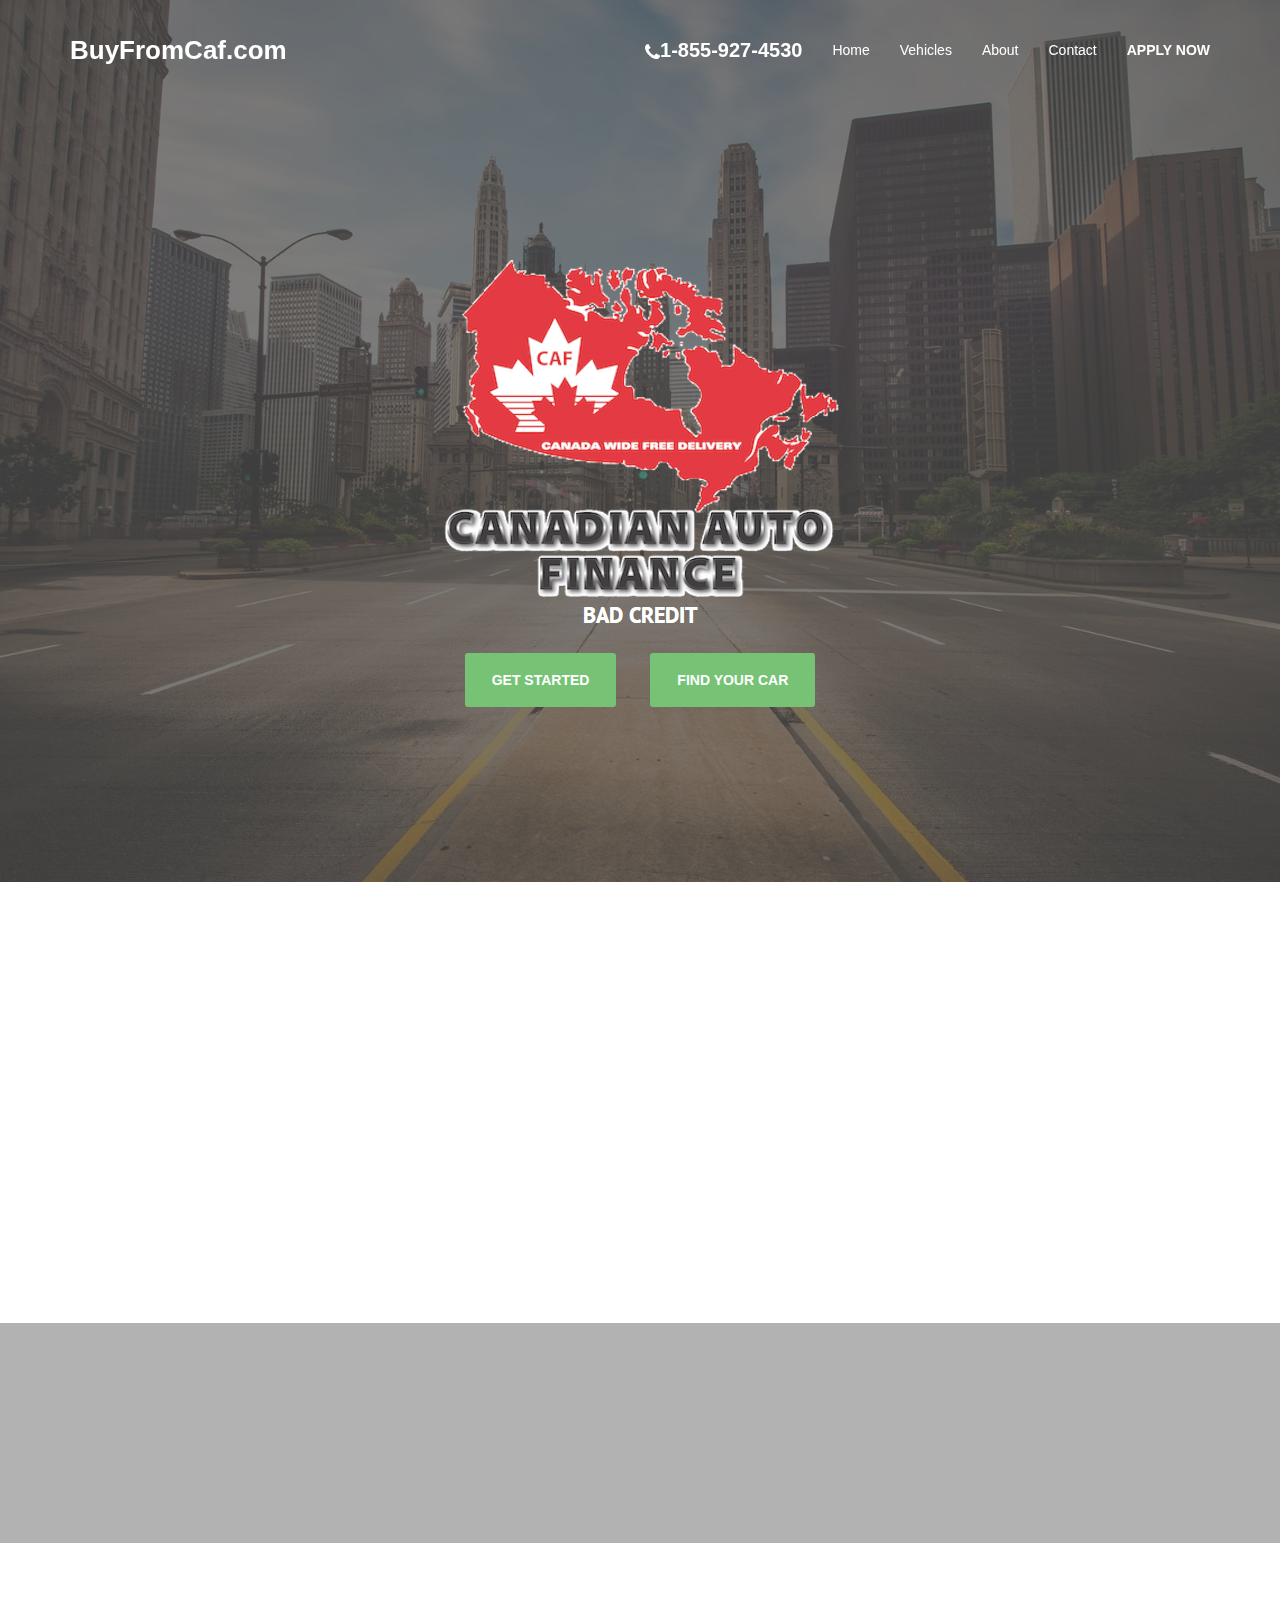
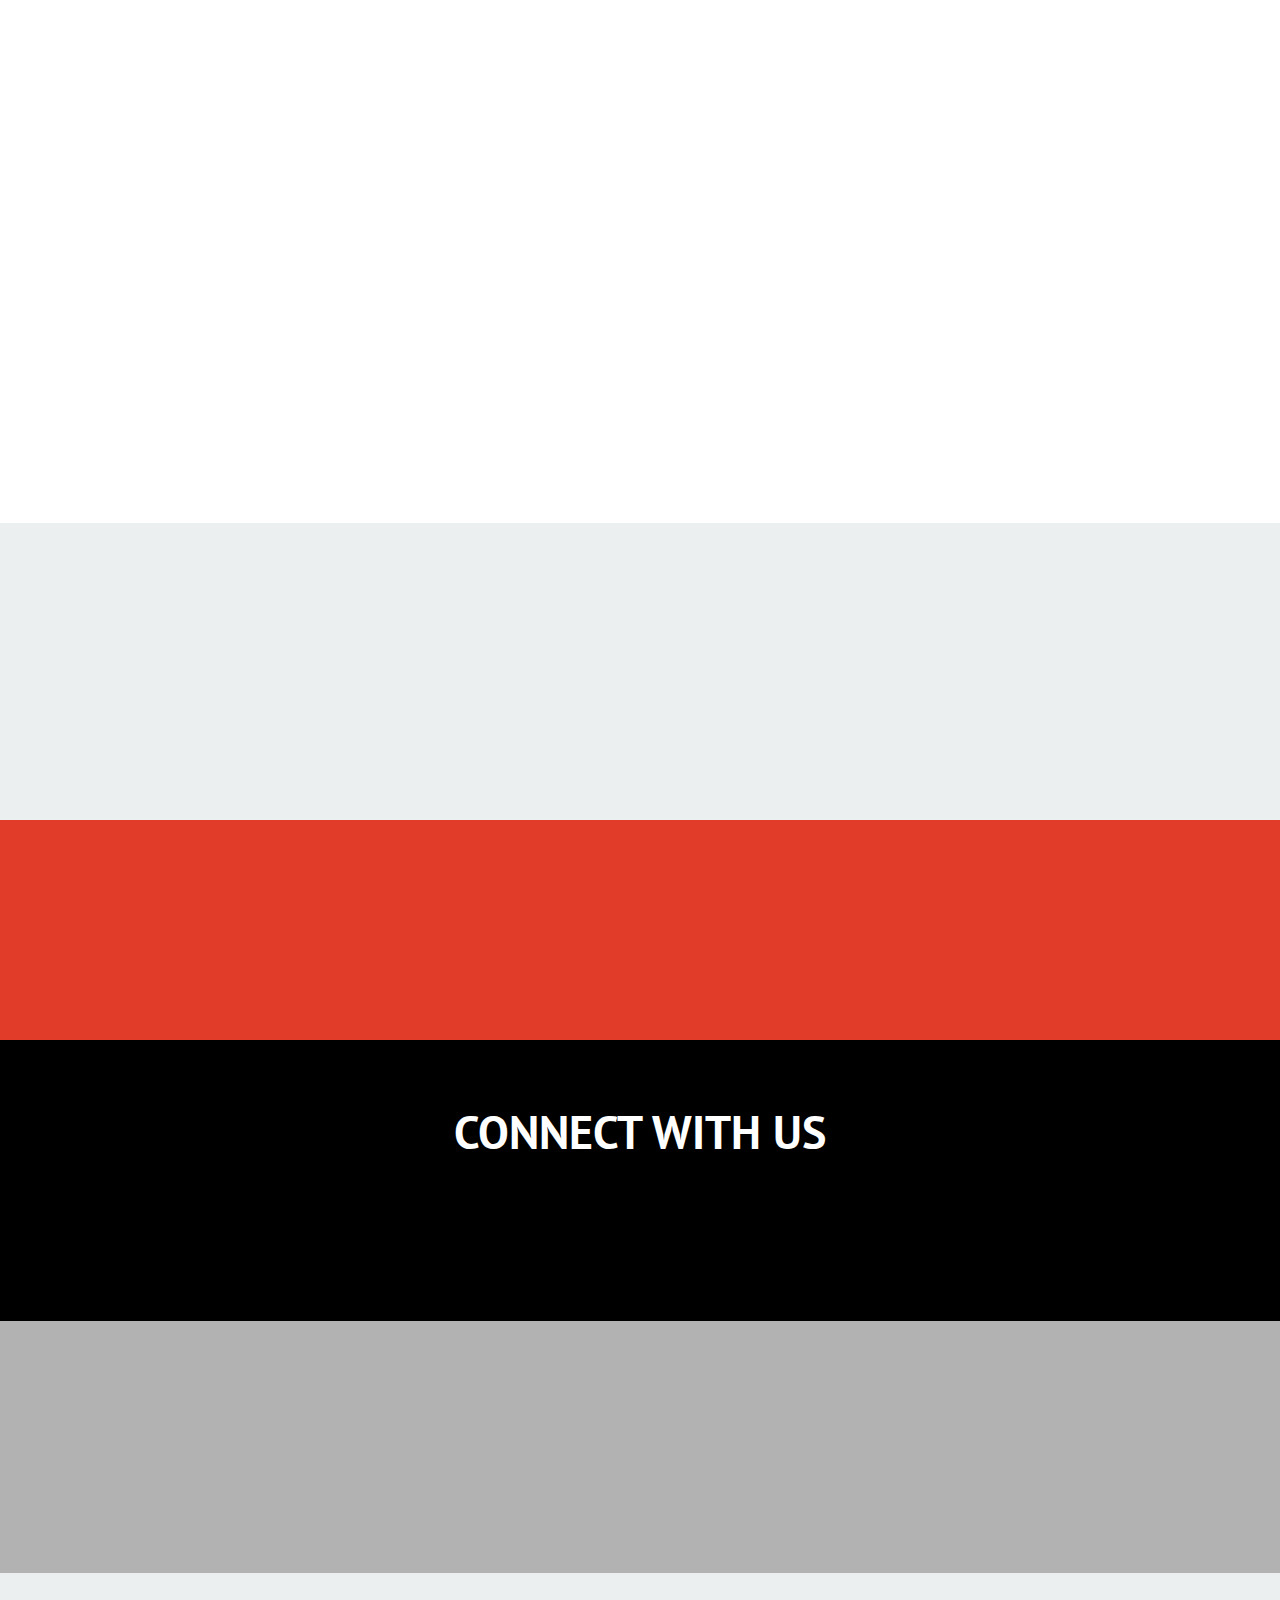
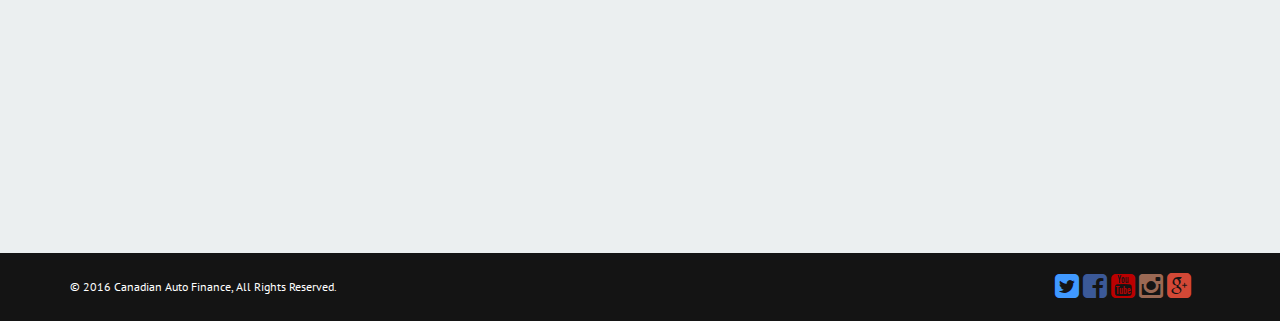
==== commit 48753c9f: "footer changes" ====
--- a/index.html
+++ b/index.html
@@ -408,9 +408,9 @@
 						<div class="col-sm-12 wow bounceInDown">
 							<h3>Helping Canadians get approved and into vehicles is what we do!</h3>
 							 <h3>Let us help you get started on your way to freedom</h3>
-							<button type="submit" class="btn btn-custom-1-inverse">
+							<a href="apply.html"><button type="submit" class="btn btn-custom-1-inverse">
 								APPLY NOW
-							</button>
+							</button></a>
 						</div>
 
 					</div>
@@ -496,14 +496,17 @@
 							© 2016 Canadian Auto Finance, All Rights Reserved.
 						</p>
 					</div>
+
 					<div class="col-md-6">
+						<div class="social">
 						<i class="fa fa-twitter-square fa-2x"></i>
 						<i class="fa fa-facebook-square fa-2x"></i>
 						<i class="fa fa-youtube-square fa-2x"></i>
 						<i class="fa fa-instagram fa-2x"></i>
 						<i class="fa fa-google-plus-square fa-2x"></i>
-					</div>
-				</div><!-- .row -->
+					 </div>
+				</div>
+			</div><!-- .row -->
 
 			</div><!-- .container -->
 
--- a/assets/css/style.css
+++ b/assets/css/style.css
@@ -1000,6 +1000,7 @@
 	margin: 5px 0;
 }
 
+
 /* ---------------------------------------------- /*
  * Mouse animate icon
 /* ---------------------------------------------- */
@@ -1095,6 +1096,18 @@
 /* ---------------------------------------------- /*
  * Media
 /* ---------------------------------------------- */
+@media (min-width:320px) { /* smartphones, iPhone, portrait 480x320 phones */
+
+}
+@media (min-width:481px) { /* portrait e-readers (Nook/Kindle), smaller tablets @ 600 or @ 640 wide. */ }
+@media (min-width:641px) { /* portrait tablets, portrait iPad, landscape e-readers, landscape 800x480 or 854x480 phones */ }
+@media (min-width:961px) { /* tablet, landscape iPad, lo-res laptops ands desktops */ }
+@media (min-width:1025px) { /* big landscape tablets, laptops, and desktops */
+#footer .social {
+  padding-left: 400px;
+}
+}
+@media (min-width:1281px) { /* hi-res laptops and desktops */ }
 
 @media (max-width: 992px) {
 
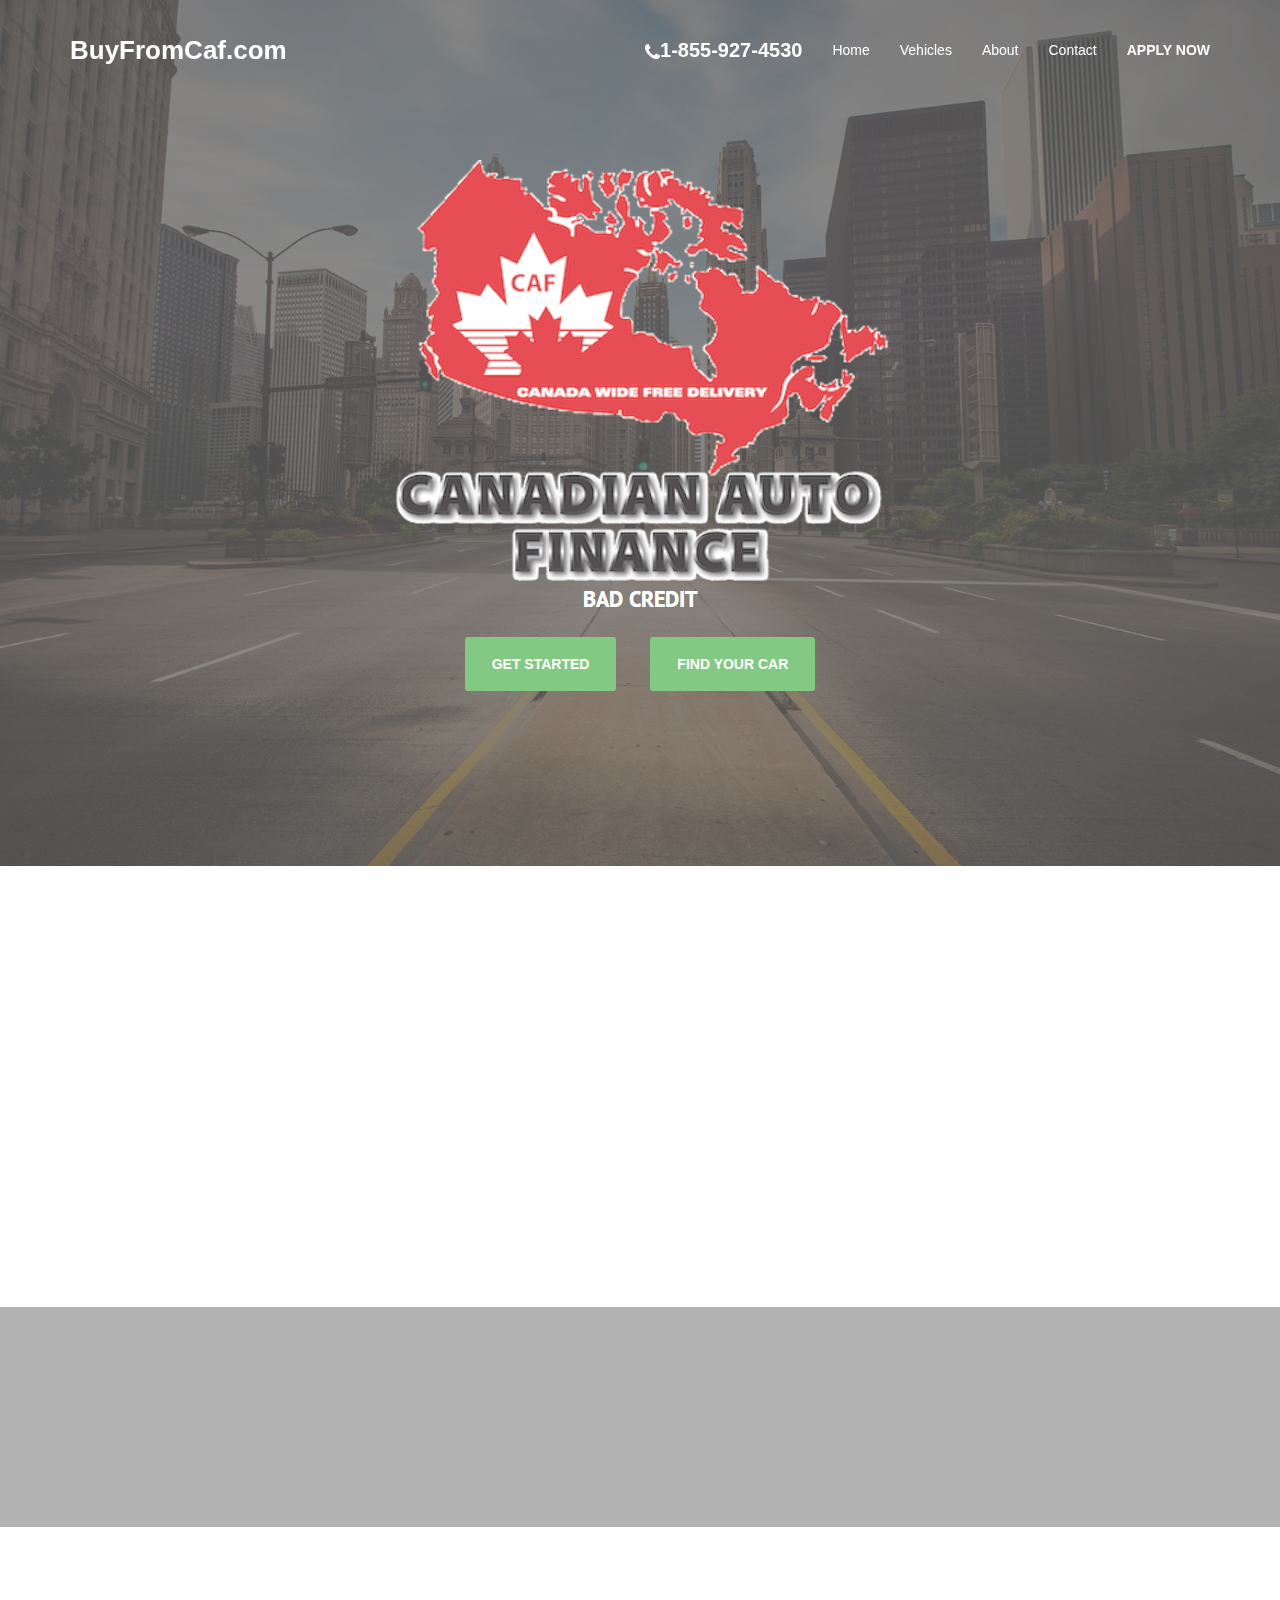
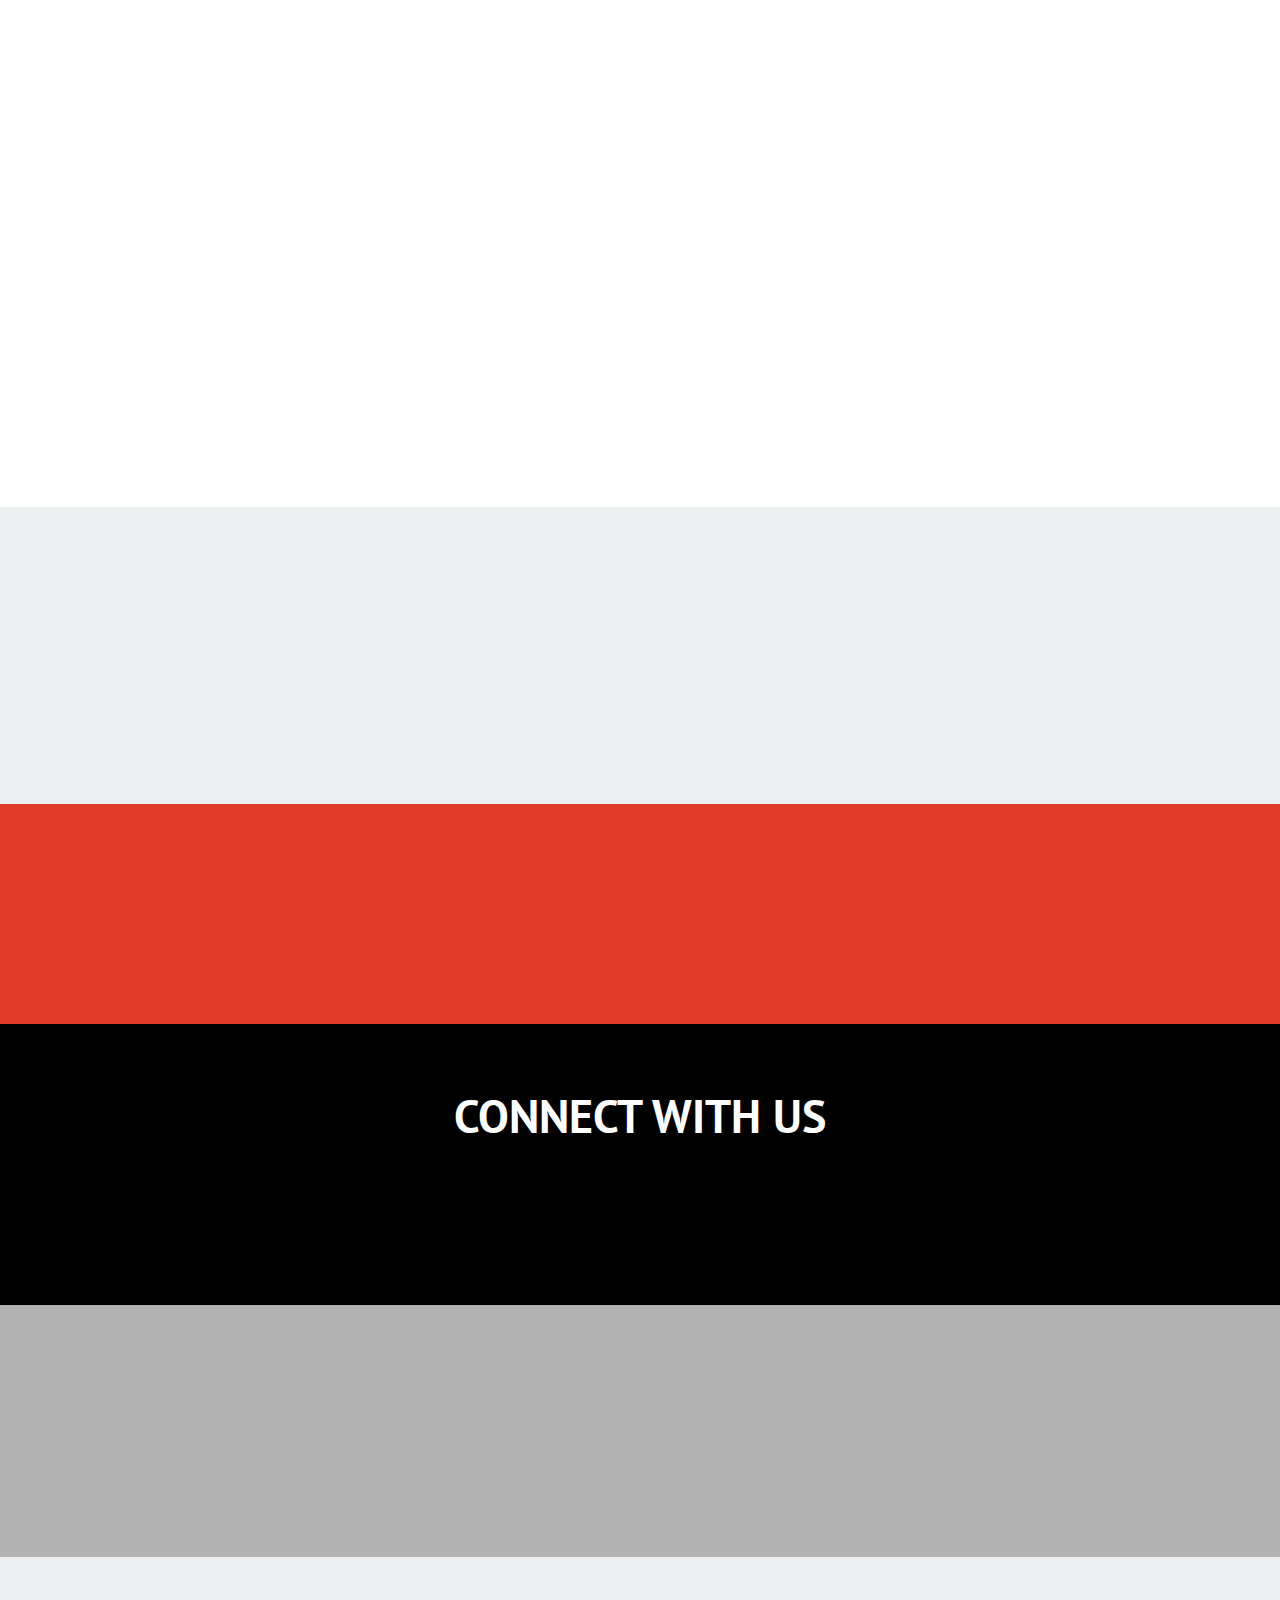
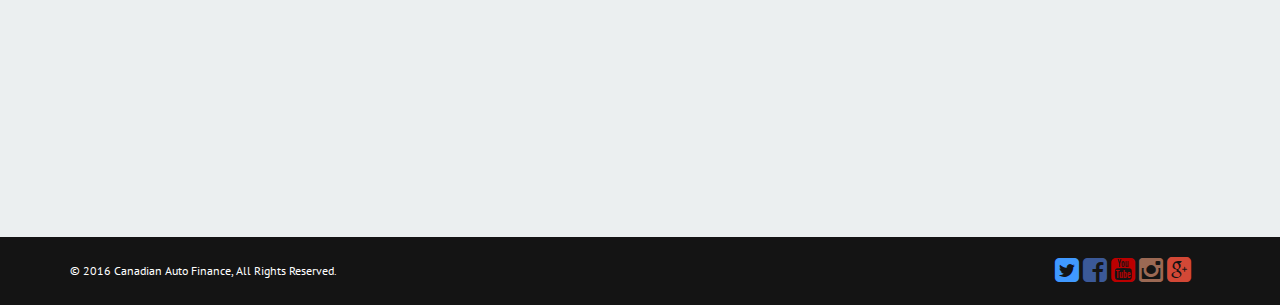
==== commit f6fbde64: "changes home image moved up" ====
--- a/index.html
+++ b/index.html
@@ -439,7 +439,6 @@
 							<div class="text">
 								<address>
 									<a href="mailto:#">finance@buyfromcaf.com</a><br/>
-									<a href="mailto:#">finance@buyfromcaf.com</a>
 								</address>
 							</div>
 						</div>
--- a/assets/css/style.css
+++ b/assets/css/style.css
@@ -727,7 +727,7 @@
 #intro {
 	background: rgba(34, 34, 34, .7) !important;
 	z-index: auto !important;
-	padding: 260px 0 160px 0;
+	padding: 160px 0 160px 0;
 	text-align: center;
 
 }
@@ -745,13 +745,13 @@
 	color: #FFF;
 }
 
-.hello {
+.home-image {
 margin-bottom: 0px;
-}
-.home-image  {
-  position: relative;;
-margin-top: 0;
-
+position: relative;
+}
+.hello   {
+position: relative;
+padding-top: -20;
 }
 
 /* ---------------------------------------------- /*
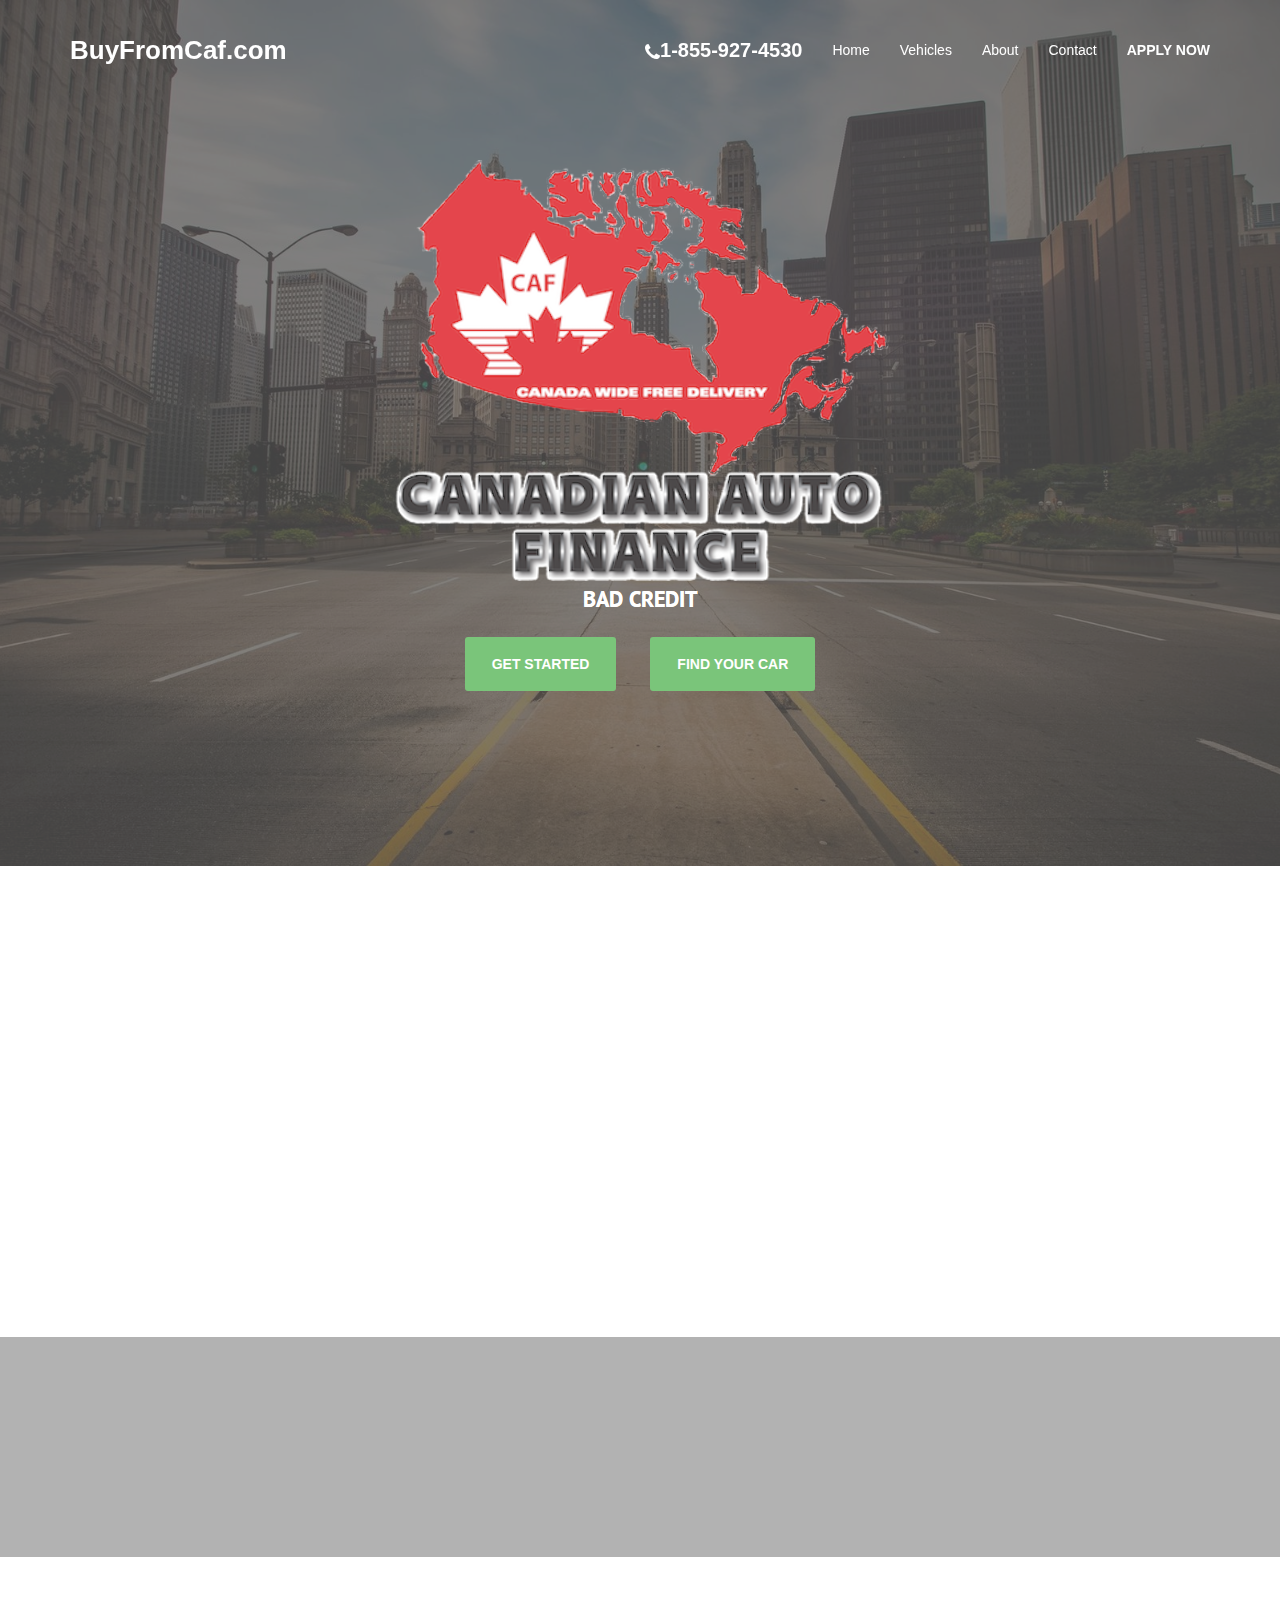
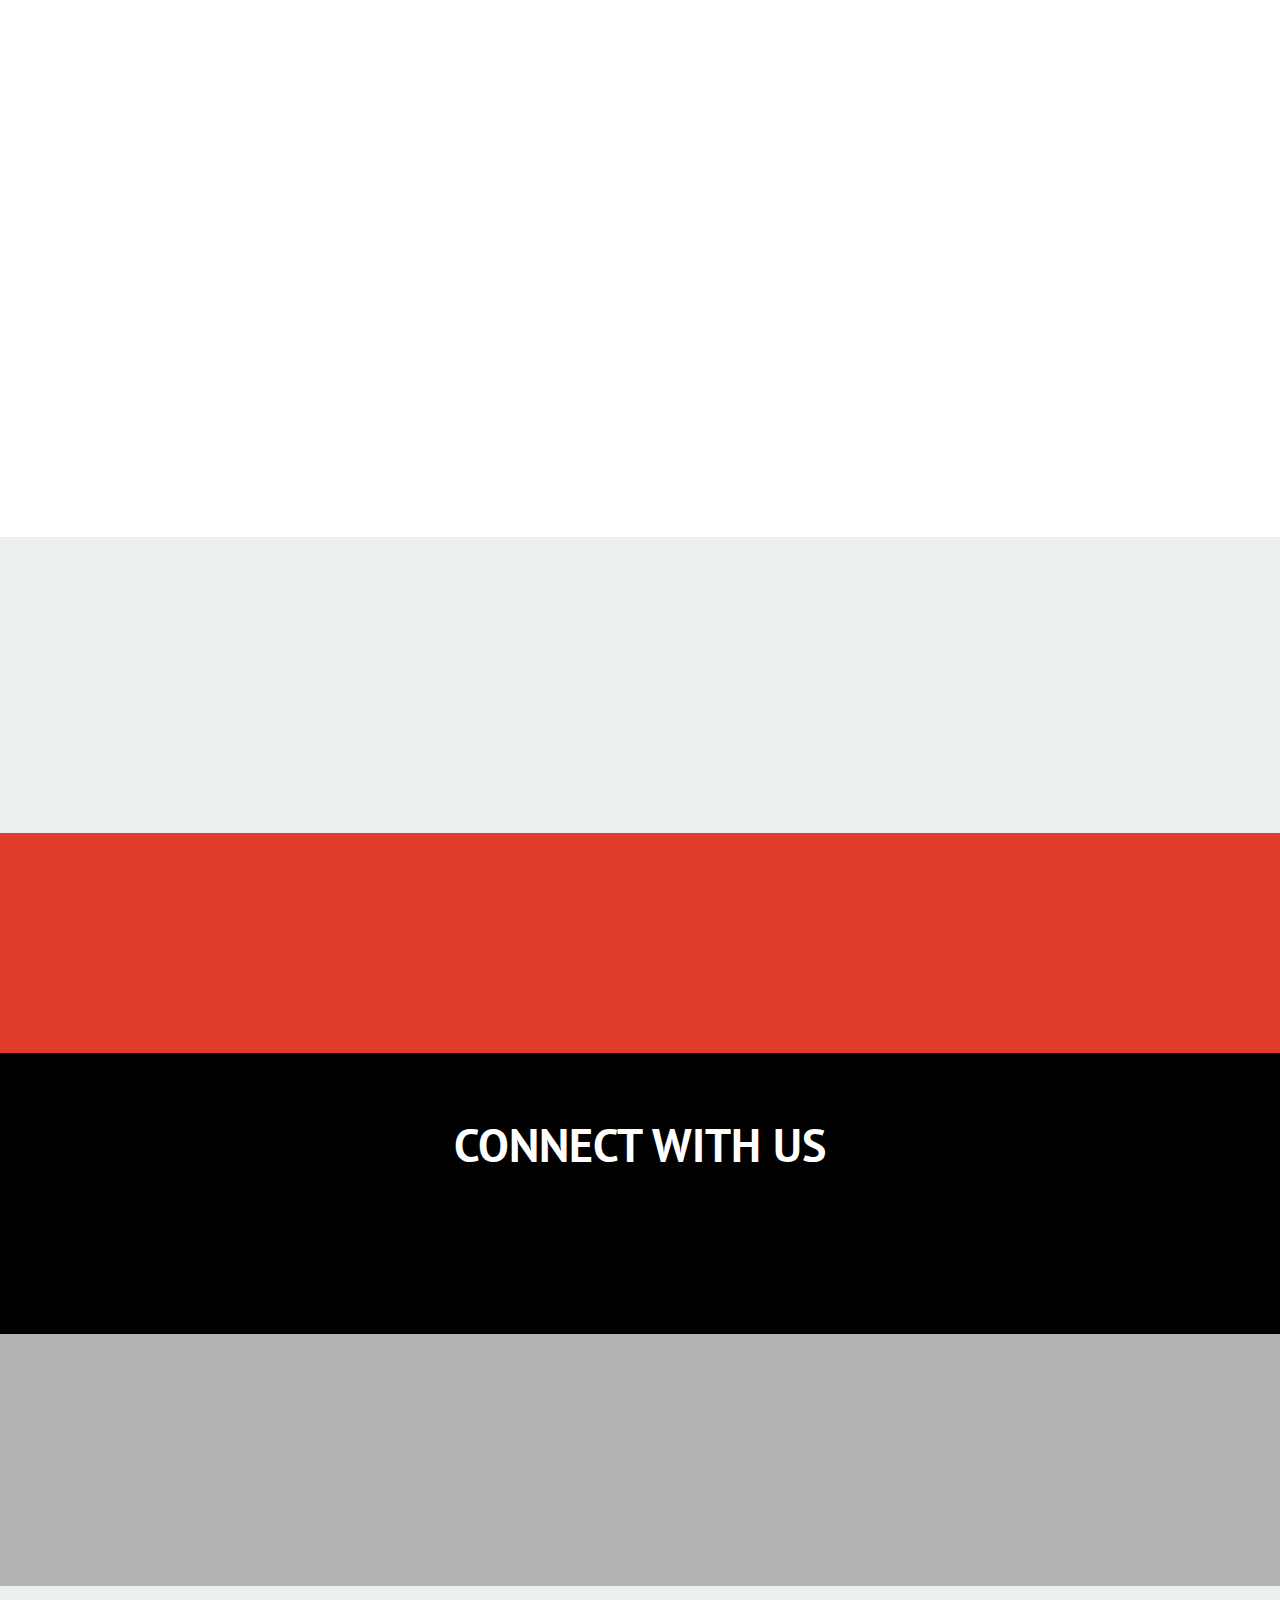
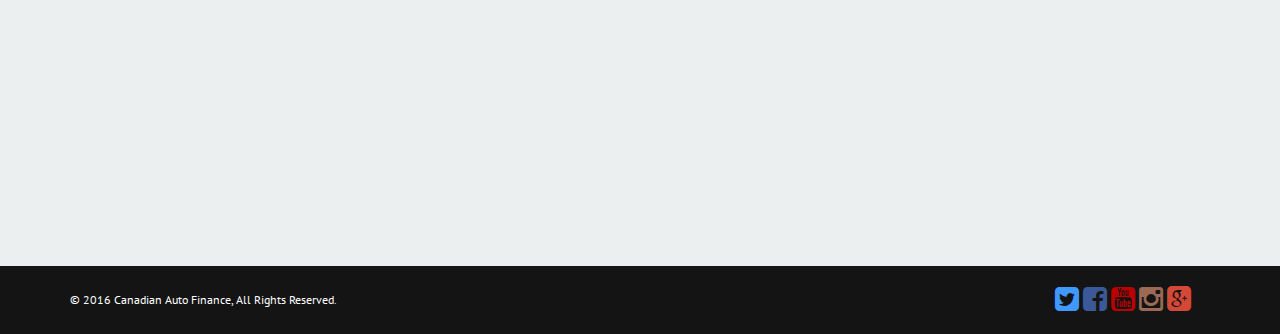
==== commit 07d8a0d6: "changes" ====
--- a/index.html
+++ b/index.html
@@ -126,7 +126,7 @@
 					<div class="col-sm-4 wow bounceInLeft">
 						<div class="service">
 							<div class="icon">
-								<i class="fa fa-pencil fa-2x"></i>
+								<i class="fa fa-pencil fa-3x"></i>
 							</div>
 							<h4>APPLY IN MINUTES</h4>
 							<div class="text">
@@ -138,7 +138,7 @@
 					<div class="col-sm-4 wow bounceInUp">
 						<div class="service">
 							<div class="icon">
-								<i class="fa fa-check-circle fa-2x"></i>
+								<i class="fa fa-check-circle fa-3x"></i>
 							</div>
 							<h4>GET APPROVED</h4>
 							<div class="text">
@@ -150,7 +150,7 @@
 					<div class="col-sm-4 wow bounceInRight">
 						<div class="service">
 							<div class="icon">
-								<i class="fa fa-car fa-2x"></i>
+								<i class="fa fa-car fa-3x"></i>
 							</div>
 							<h4>GET YOUR VEHICLE</h4>
 							<div class="text">
